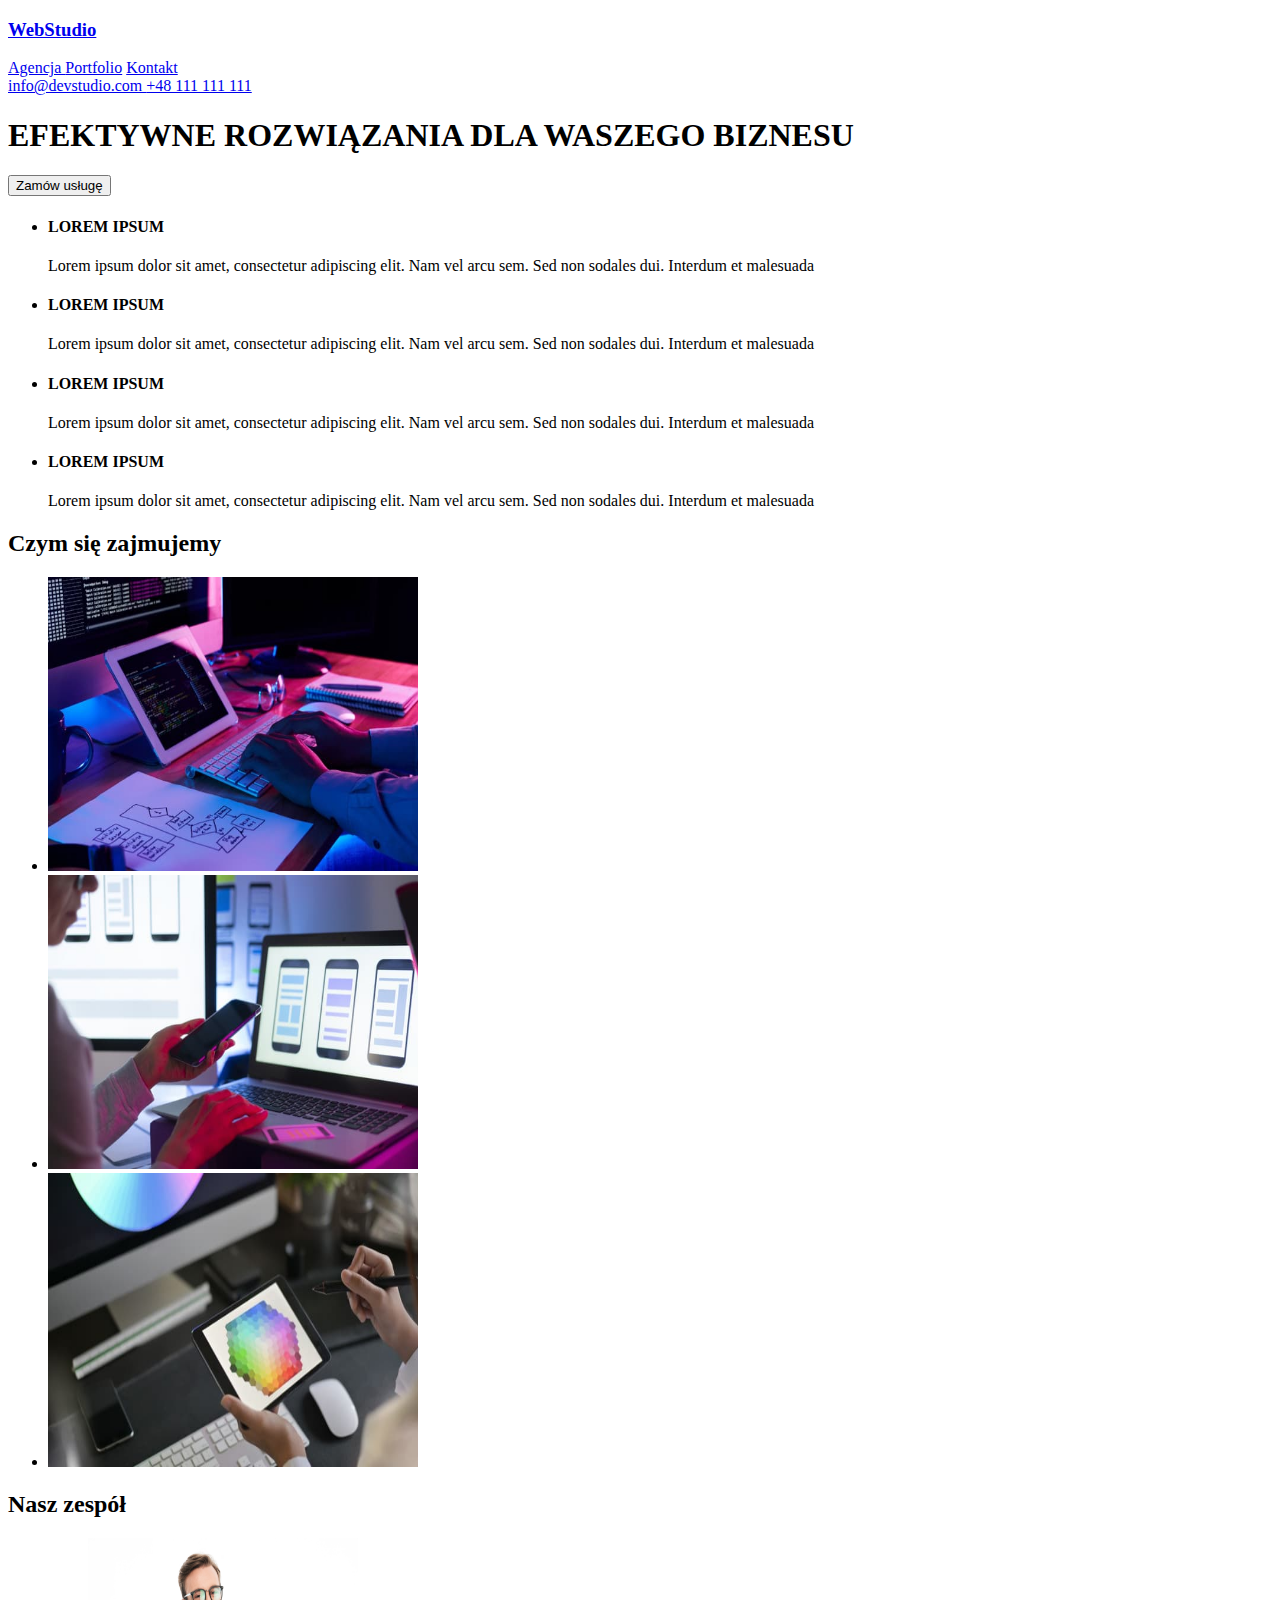
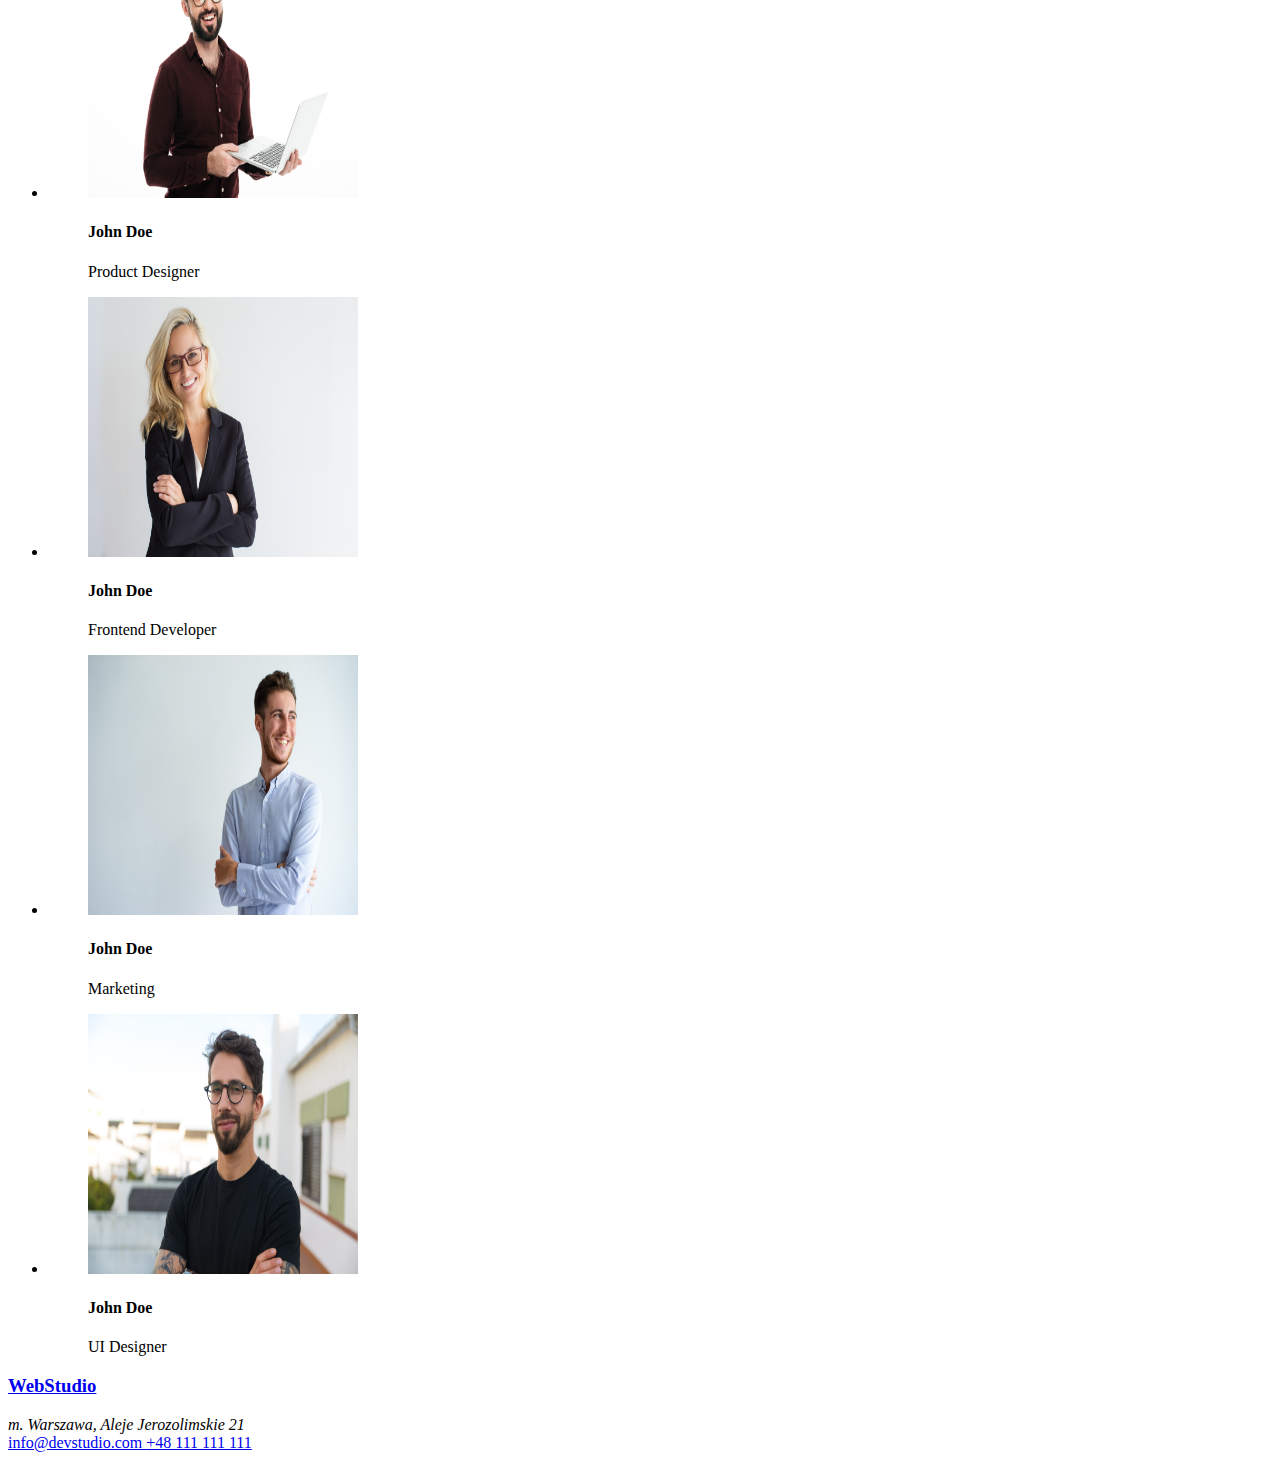
==== index.html @ 0337ac21 "CSS" ====
<!DOCTYPE html>
<html lang="en">
  <head>
    <meta charset="UTF-8" />
    <meta http-equiv="X-UA-Compatible" content="IE=edge" />
    <meta name="viewport" content="width=device-width, initial-scale=1.0" />
    <link href="css/style.css" rel="stylesheet" />
    <title>Document</title>
    <link rel="preconnect" href="https://fonts.googleapis.com" />
    <link rel="preconnect" href="https://fonts.gstatic.com" crossorigin />
    <link
      href="https://fonts.googleapis.com/css2?family=Raleway:wght@700&family=Roboto:wght@400;500;700;900&display=swap"
      rel="stylesheet"
    />
  </head>
  <body>
    <header>
      <div>
        <nav>
          <h3><a href="WebStudio">WebStudio</a></h3>
          <a href="Agencja">Agencja </a>
          <a href="Portfolio">Portfolio</a>
          <a href="Kontakt">Kontakt</a>
        </nav>
      </div>
      <div>
        <a href="mailto:info@devstudio.com">info@devstudio.com </a>
        <a href="tel:+48111111111">+48 111 111 111</a>
      </div>
      <div>
        <h1>EFEKTYWNE ROZWIĄZANIA DLA WASZEGO BIZNESU</h1>
        <button>Zamów usługę</button>
      </div>
    </header>
    <main>
      <div>
        <ul>
          <li>
            <h4>LOREM IPSUM</h4>
            <p>
              Lorem ipsum dolor sit amet, consectetur adipiscing elit. Nam vel
              arcu sem. Sed non sodales dui. Interdum et malesuada
            </p>
          </li>
          <li>
            <h4>LOREM IPSUM</h4>
            <p>
              Lorem ipsum dolor sit amet, consectetur adipiscing elit. Nam vel
              arcu sem. Sed non sodales dui. Interdum et malesuada
            </p>
          </li>
          <li>
            <h4>LOREM IPSUM</h4>
            <p>
              Lorem ipsum dolor sit amet, consectetur adipiscing elit. Nam vel
              arcu sem. Sed non sodales dui. Interdum et malesuada
            </p>
          </li>
          <li>
            <h4>LOREM IPSUM</h4>
            <p>
              Lorem ipsum dolor sit amet, consectetur adipiscing elit. Nam vel
              arcu sem. Sed non sodales dui. Interdum et malesuada
            </p>
          </li>
        </ul>
      </div>

      <div>
        <h2>Czym się zajmujemy</h2>
        <ul>
          <li>
            <img
              src="images/p1.jpg"
              width="370"
              height="294"
              alt="pisze na klawiaturze"
            />
          </li>
          <li>
            <img
              src="images/p2.jpg"
              width="370"
              height="294"
              alt="wybiera układ strony na telefonie"
            />
          </li>
          <li>
            <img
              src="images/p3.jpg"
              width="370"
              height="294"
              alt="wybór koloru na tablecie"
            />
          </li>
        </ul>
      </div>
      <div>
        <h2>Nasz zespół</h2>

        <ul>
          <li>
            <figure>
              <img
                src="images/p4.jpg"
                width="270"
                height="260"
                alt="zdjęcie John Doe Product Designer"
              />
              <figcaption>
                <h4>John Doe</h4>
                <p>Product Designer</p>
              </figcaption>
            </figure>
          </li>
          <li>
            <figure>
              <img
                src="images/p5.jpg"
                width="270"
                height="260"
                alt="zdjęcie kobiety Frontende Developer"
              />
              <figcaption>
                <h4>John Doe</h4>
                <p>Frontend Developer</p>
              </figcaption>
            </figure>
          </li>
          <li>
            <figure>
              <img
                src="images/p6.jpg"
                width="270"
                height="260"
                alt="zdjęcie John Doe Marketing"
              />
              <figcaption>
                <h4>John Doe</h4>
                <p>Marketing</p>
              </figcaption>
            </figure>
          </li>
          <li>
            <figure>
              <img
                src="images/p7.jpg"
                width="270"
                height="260"
                alt="zdjęcie John Doe UI Designer"
              />
              <figcaption>
                <h4>John Doe</h4>
                <p>UI Designer</p>
              </figcaption>
            </figure>
          </li>
        </ul>
      </div>
    </main>
    <footer>
      <h3><a href="WebStudio">WebStudio</a></h3>
      <address>m. Warszawa, Aleje Jerozolimskie 21</address>
      <a href="mailto:info@devstudio.com">info@devstudio.com </a>
      <a href="tel:+48111111111">+48 111 111 111</a>
    </footer>
  </body>
</html>
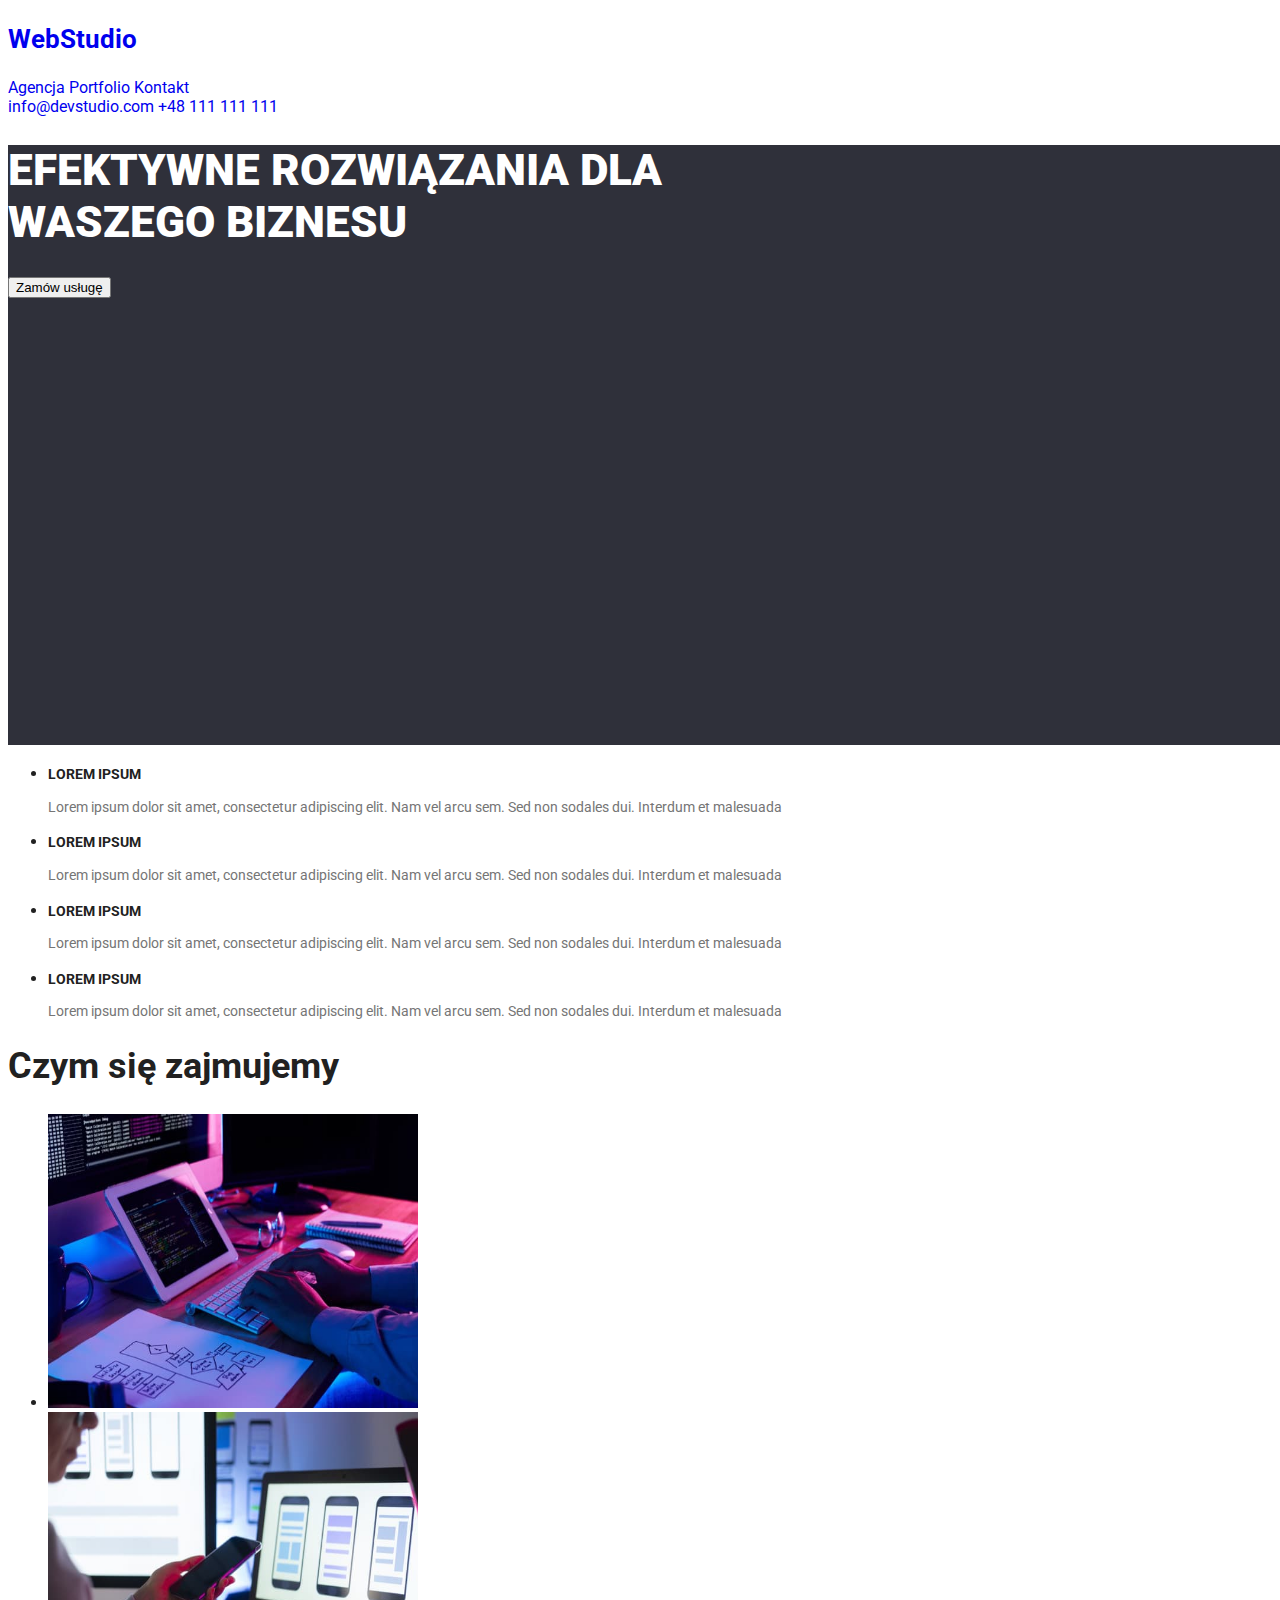
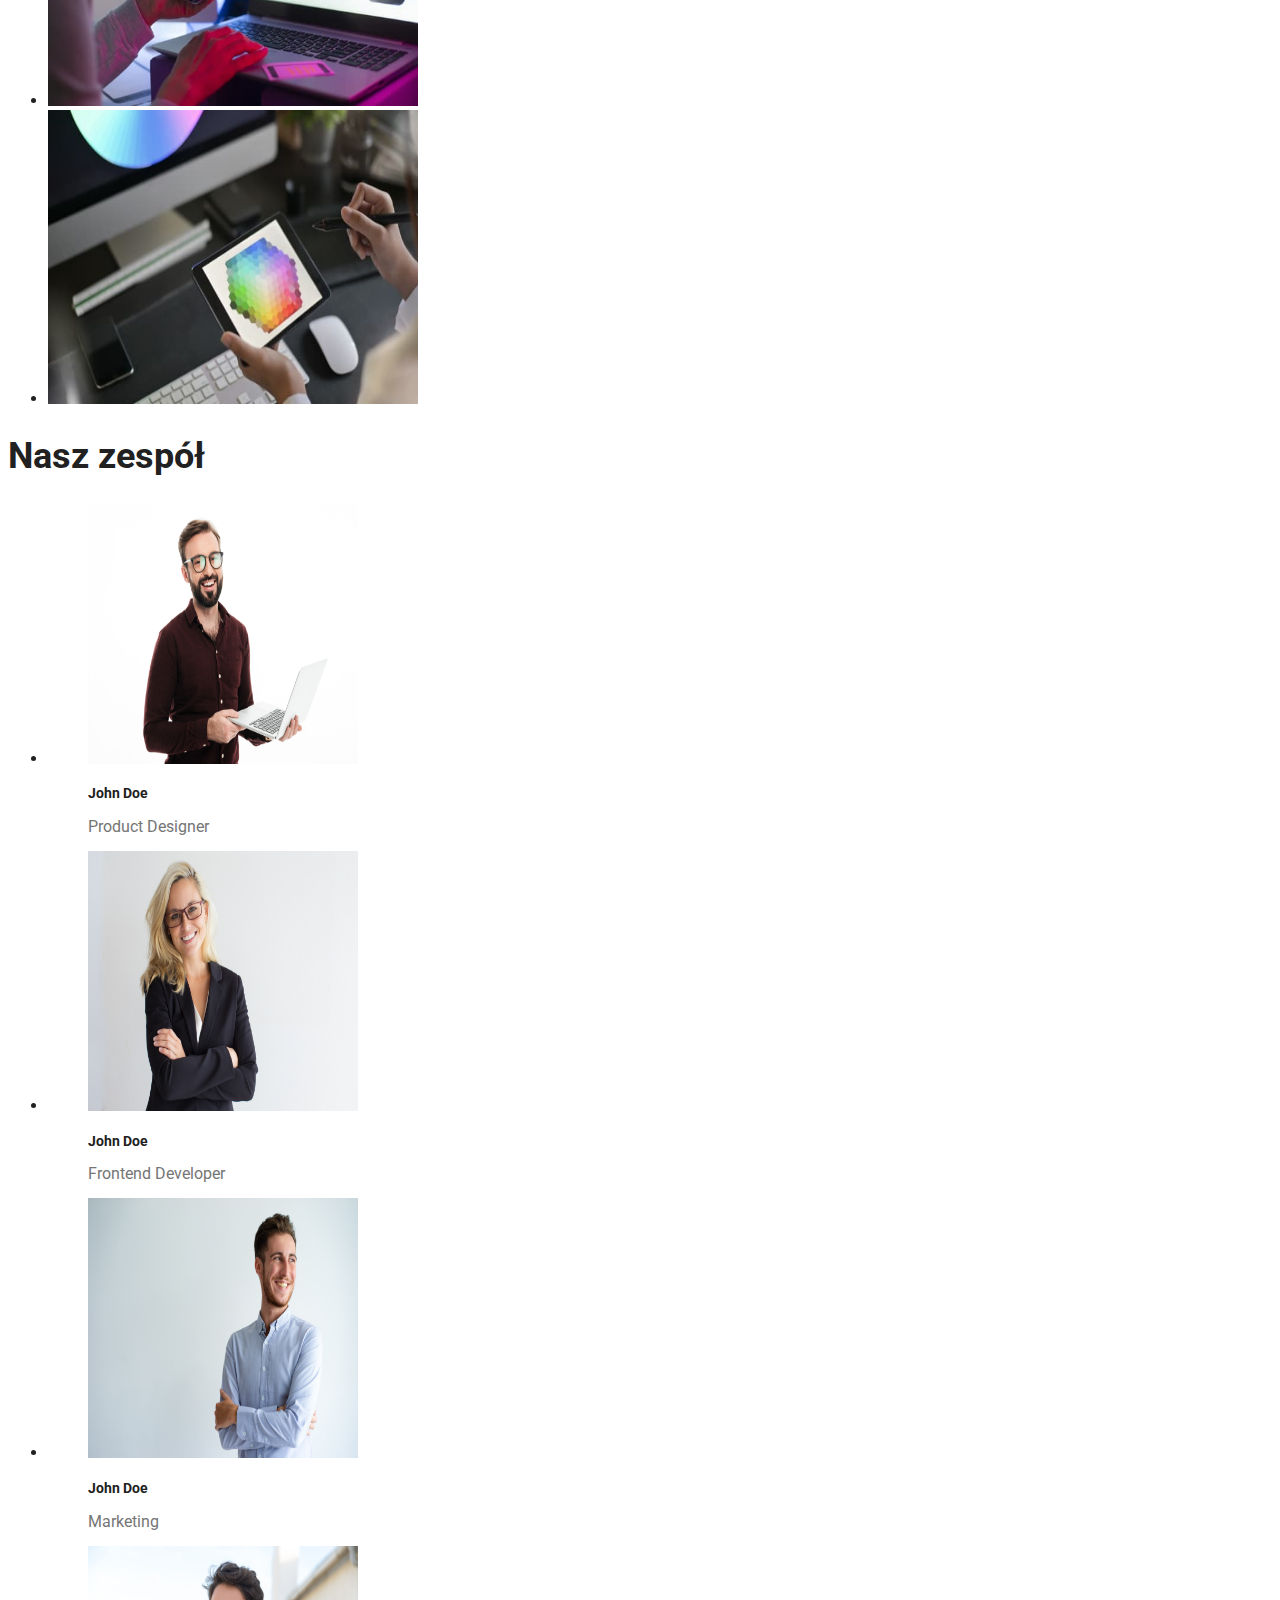
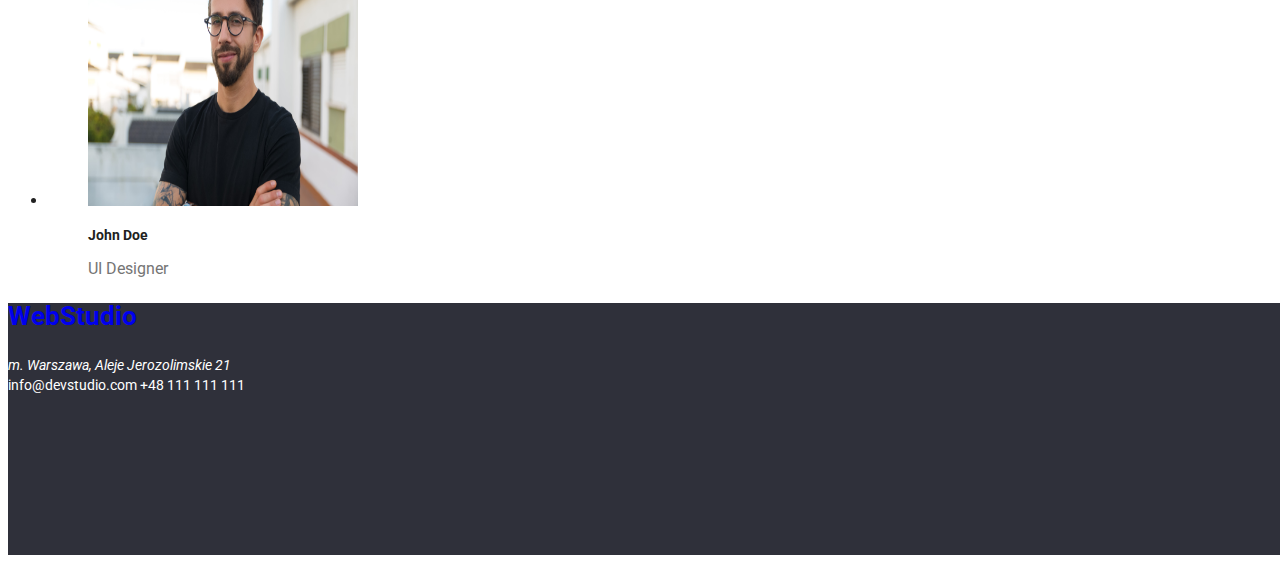
==== commit c5495c13: "zmiany" ====
--- a/index.html
+++ b/index.html
@@ -4,7 +4,6 @@
     <meta charset="UTF-8" />
     <meta http-equiv="X-UA-Compatible" content="IE=edge" />
     <meta name="viewport" content="width=device-width, initial-scale=1.0" />
-    <link href="css/style.css" rel="stylesheet" />
     <title>Document</title>
     <link rel="preconnect" href="https://fonts.googleapis.com" />
     <link rel="preconnect" href="https://fonts.gstatic.com" crossorigin />
@@ -12,12 +11,13 @@
       href="https://fonts.googleapis.com/css2?family=Raleway:wght@700&family=Roboto:wght@400;500;700;900&display=swap"
       rel="stylesheet"
     />
+    <link href="css/styles.css" rel="stylesheet" />
   </head>
   <body>
     <header>
       <div>
         <nav>
-          <h3><a href="WebStudio">WebStudio</a></h3>
+          <h3 class="logo"><a href="WebStudio">WebStudio</a></h3>
           <a href="Agencja">Agencja </a>
           <a href="Portfolio">Portfolio</a>
           <a href="Kontakt">Kontakt</a>
@@ -27,7 +27,7 @@
         <a href="mailto:info@devstudio.com">info@devstudio.com </a>
         <a href="tel:+48111111111">+48 111 111 111</a>
       </div>
-      <div>
+      <div class="paragraf">
         <h1>EFEKTYWNE ROZWIĄZANIA DLA WASZEGO BIZNESU</h1>
         <button>Zamów usługę</button>
       </div>
@@ -108,8 +108,8 @@
                 alt="zdjęcie John Doe Product Designer"
               />
               <figcaption>
-                <h4>John Doe</h4>
-                <p>Product Designer</p>
+                <h4 class="heding">John Doe</h4>
+                <p class="job">Product Designer</p>
               </figcaption>
             </figure>
           </li>
@@ -122,8 +122,8 @@
                 alt="zdjęcie kobiety Frontende Developer"
               />
               <figcaption>
-                <h4>John Doe</h4>
-                <p>Frontend Developer</p>
+                <h4 class="heding">John Doe</h4>
+                <p class="job">Frontend Developer</p>
               </figcaption>
             </figure>
           </li>
@@ -136,8 +136,8 @@
                 alt="zdjęcie John Doe Marketing"
               />
               <figcaption>
-                <h4>John Doe</h4>
-                <p>Marketing</p>
+                <h4 class="heding">John Doe</h4>
+                <p class="job">Marketing</p>
               </figcaption>
             </figure>
           </li>
@@ -150,8 +150,8 @@
                 alt="zdjęcie John Doe UI Designer"
               />
               <figcaption>
-                <h4>John Doe</h4>
-                <p>UI Designer</p>
+                <h4 class="heding">John Doe</h4>
+                <p class="job">UI Designer</p>
               </figcaption>
             </figure>
           </li>
@@ -159,10 +159,12 @@
       </div>
     </main>
     <footer>
-      <h3><a href="WebStudio">WebStudio</a></h3>
+      <h3 class="logo"><a href="WebStudio">WebStudio</a></h3>
       <address>m. Warszawa, Aleje Jerozolimskie 21</address>
-      <a href="mailto:info@devstudio.com">info@devstudio.com </a>
-      <a href="tel:+48111111111">+48 111 111 111</a>
+      <a class="contact" href="mailto:info@devstudio.com"
+        >info@devstudio.com
+      </a>
+      <a class="contact" href="tel:+48111111111">+48 111 111 111</a>
     </footer>
   </body>
 </html>
--- a/css/styles.css
+++ b/css/styles.css
@@ -0,0 +1,101 @@
+body {
+  font-family: "Roboto", sans-serif;
+  color: #212121;
+}
+.pointer {
+  cursor: pointer;
+}
+a {
+  text-decoration: none;
+}
+h1 {
+  color: #ffffff;
+  font-size: 44px;
+  line-height: 116%;
+  font-weight: 900;
+  width: 696px;
+  top: 280px;
+  left: 452px;
+}
+.paragraf {
+  background-color: #2f303a;
+  width: 1600px;
+  height: 600px;
+}
+button {
+  background-color: 2196F3;
+  color: FFFFFF;
+}
+h2 {
+  font-size: 36px;
+  line-height: 100%;
+  font-weight: 700;
+}
+h3 {
+  font-size: 14px;
+  line-height: 100%;
+  font-weight: 500;
+}
+
+.logo {
+  font: raleway;
+  color: #000000;
+  font-size: 26px;
+  line-height: 100%;
+  font-weight: 700;
+}
+
+h4 {
+  font-size: 14px;
+  line-height: 100%;
+  font-weight: 700;
+}
+.heading {
+  font-size: 16px;
+  line-height: 100%;
+  font-weight: 500;
+}
+p {
+  color: #757575;
+  font-size: 14px;
+  line-height: 100%;
+  font-weight: 400;
+}
+.list li {
+  font-size: 16px;
+  line-height: 139%;
+  font-weight: 500;
+}
+address {
+  color: #ffffff;
+  font-size: 14px;
+  line-height: 146%;
+  font-weight: 400;
+}
+a:hover {
+  color: #2196f3;
+}
+.list .sing:hover {
+  color: #2196f3;
+}
+.job {
+  color: #757575;
+  font-size: 16px;
+  line-height: 100%;
+  font-weight: 400;
+}
+footer {
+  background-color: #2f303a;
+  width: 1600px;
+  height: 252px;
+}
+.contact {
+  color: #ffffff;
+  font-size: 14px;
+  line-height: 146%;
+  font-weight: 400;
+}
+.photo {
+  size: 18px;
+  weight: 700;
+}
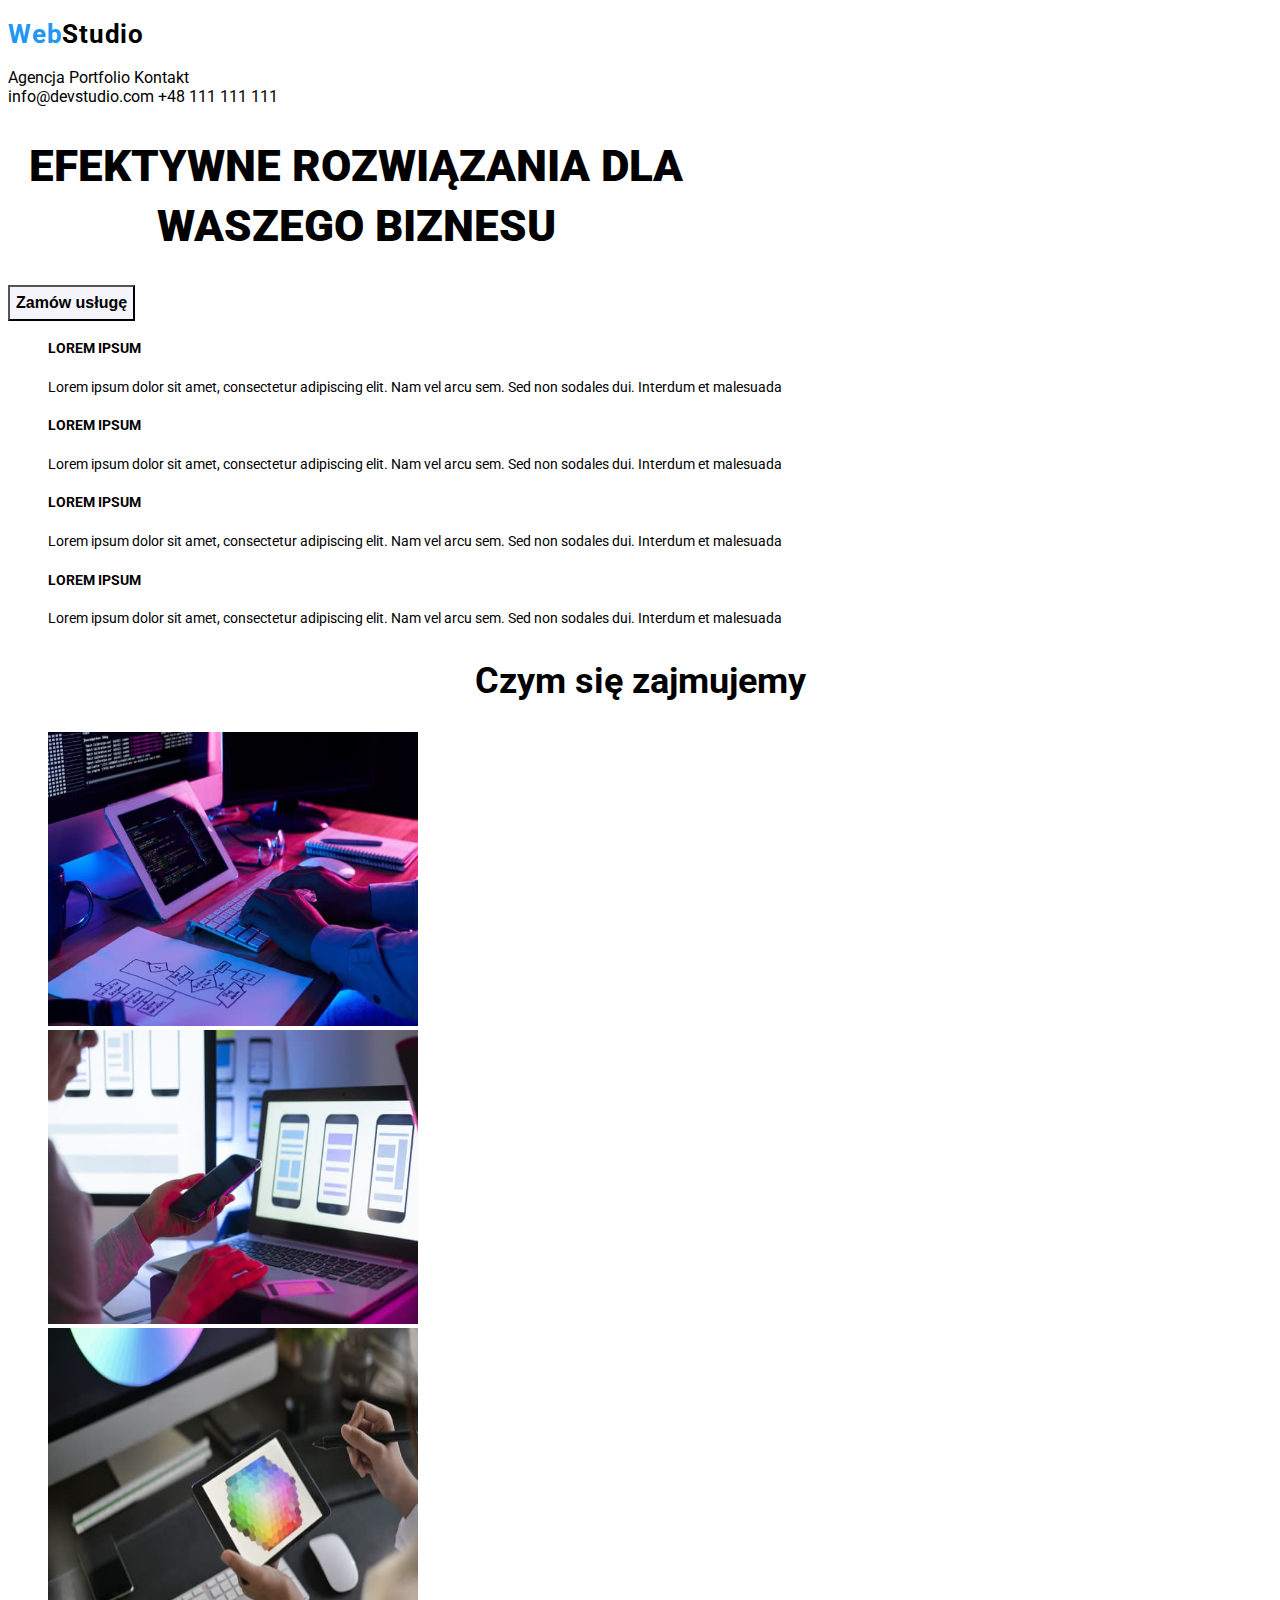
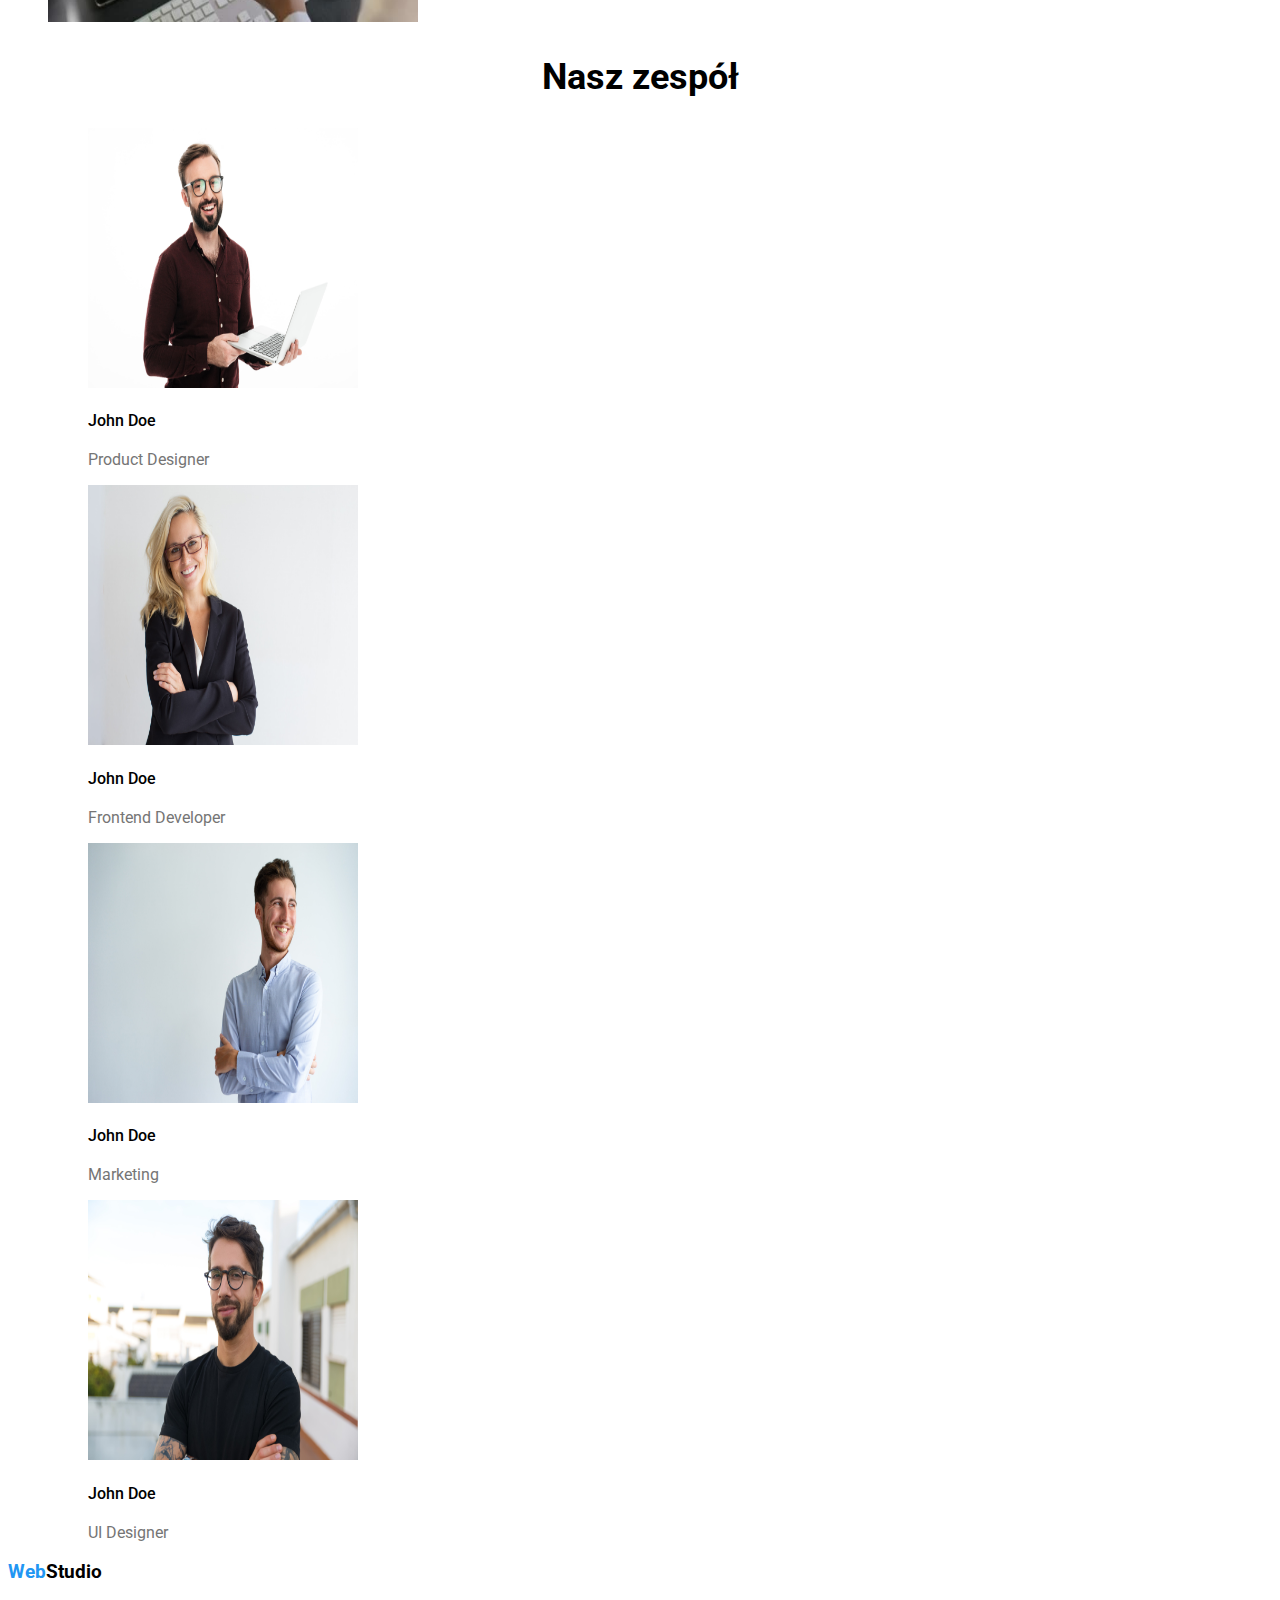
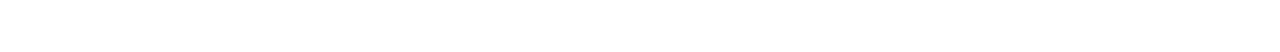
==== commit 82d65cbf: "Zmiany" ====
--- a/index.html
+++ b/index.html
@@ -17,7 +17,11 @@
     <header>
       <div>
         <nav>
-          <h3 class="logo"><a href="WebStudio">WebStudio</a></h3>
+          <h3>
+            <a class="logo" href="WebStudio"
+              ><span class="blue-text">Web</span>Studio</a
+            >
+          </h3>
           <a href="Agencja">Agencja </a>
           <a href="Portfolio">Portfolio</a>
           <a href="Kontakt">Kontakt</a>
@@ -27,8 +31,8 @@
         <a href="mailto:info@devstudio.com">info@devstudio.com </a>
         <a href="tel:+48111111111">+48 111 111 111</a>
       </div>
-      <div class="paragraf">
-        <h1>EFEKTYWNE ROZWIĄZANIA DLA WASZEGO BIZNESU</h1>
+      <div>
+        <h1 class="post-title">EFEKTYWNE ROZWIĄZANIA DLA WASZEGO BIZNESU</h1>
         <button>Zamów usługę</button>
       </div>
     </header>
@@ -37,28 +41,28 @@
         <ul>
           <li>
             <h4>LOREM IPSUM</h4>
-            <p>
+            <p class="text">
               Lorem ipsum dolor sit amet, consectetur adipiscing elit. Nam vel
               arcu sem. Sed non sodales dui. Interdum et malesuada
             </p>
           </li>
           <li>
             <h4>LOREM IPSUM</h4>
-            <p>
+            <p class="text">
               Lorem ipsum dolor sit amet, consectetur adipiscing elit. Nam vel
               arcu sem. Sed non sodales dui. Interdum et malesuada
             </p>
           </li>
           <li>
             <h4>LOREM IPSUM</h4>
-            <p>
+            <p class="text">
               Lorem ipsum dolor sit amet, consectetur adipiscing elit. Nam vel
               arcu sem. Sed non sodales dui. Interdum et malesuada
             </p>
           </li>
           <li>
             <h4>LOREM IPSUM</h4>
-            <p>
+            <p class="text">
               Lorem ipsum dolor sit amet, consectetur adipiscing elit. Nam vel
               arcu sem. Sed non sodales dui. Interdum et malesuada
             </p>
@@ -98,7 +102,7 @@
       <div>
         <h2>Nasz zespół</h2>
 
-        <ul>
+        <ul class="person">
           <li>
             <figure>
               <img
@@ -108,7 +112,7 @@
                 alt="zdjęcie John Doe Product Designer"
               />
               <figcaption>
-                <h4 class="heding">John Doe</h4>
+                <h4>John Doe</h4>
                 <p class="job">Product Designer</p>
               </figcaption>
             </figure>
@@ -122,7 +126,7 @@
                 alt="zdjęcie kobiety Frontende Developer"
               />
               <figcaption>
-                <h4 class="heding">John Doe</h4>
+                <h4>John Doe</h4>
                 <p class="job">Frontend Developer</p>
               </figcaption>
             </figure>
@@ -136,7 +140,7 @@
                 alt="zdjęcie John Doe Marketing"
               />
               <figcaption>
-                <h4 class="heding">John Doe</h4>
+                <h4>John Doe</h4>
                 <p class="job">Marketing</p>
               </figcaption>
             </figure>
@@ -150,7 +154,7 @@
                 alt="zdjęcie John Doe UI Designer"
               />
               <figcaption>
-                <h4 class="heding">John Doe</h4>
+                <h4>John Doe</h4>
                 <p class="job">UI Designer</p>
               </figcaption>
             </figure>
@@ -158,13 +162,15 @@
         </ul>
       </div>
     </main>
-    <footer>
-      <h3 class="logo"><a href="WebStudio">WebStudio</a></h3>
+    <footer class="footer-background">
+      <h3>
+        <a href="WebStudio"><span class="blue-text">Web</span>Studio</a>
+      </h3>
       <address>m. Warszawa, Aleje Jerozolimskie 21</address>
-      <a class="contact" href="mailto:info@devstudio.com"
+      <a class="footer-contact" href="mailto:info@devstudio.com"
         >info@devstudio.com
       </a>
-      <a class="contact" href="tel:+48111111111">+48 111 111 111</a>
+      <a class="footer-contact" href="tel:+48111111111">+48 111 111 111</a>
     </footer>
   </body>
 </html>
--- a/css/styles.css
+++ b/css/styles.css
@@ -1,3 +1,7 @@
+* {
+  color: black;
+}
+
 body {
   font-family: "Roboto", sans-serif;
   color: #212121;
@@ -7,95 +11,99 @@
 }
 a {
   text-decoration: none;
+  width: 58px;
+  height: 16px;
+  top: 32px;
+  left: 55px;
 }
+a:hover {
+  color: #2196f3;
+}
+button:hover {
+  color: #2196f3;
+}
+ul {
+  list-style-type: none;
+}
+
 h1 {
-  color: #ffffff;
+  color: black;
   font-size: 44px;
-  line-height: 116%;
+  line-height: 60px;
   font-weight: 900;
   width: 696px;
   top: 280px;
   left: 452px;
+  background-color: 2F303A;
 }
-.paragraf {
-  background-color: #2f303a;
-  width: 1600px;
-  height: 600px;
+.post-title {
+  text-align: center;
+}
+.logo {
+  font: raleway;
+  font-style: normal;
+  font-weight: 700;
+  font-size: 26px;
+  line-height: 31px;
+  letter-spacing: 0.03em;
+}
+.blue-text {
+  color: #2196f3;
 }
 button {
-  background-color: 2196F3;
-  color: FFFFFF;
-}
-h2 {
-  font-size: 36px;
-  line-height: 100%;
   font-weight: 700;
-}
-h3 {
-  font-size: 14px;
-  line-height: 100%;
-  font-weight: 500;
-}
-
-.logo {
-  font: raleway;
-  color: #000000;
-  font-size: 26px;
-  line-height: 100%;
-  font-weight: 700;
+  font-size: 16px;
+  line-height: 30px;
+  background-color: #f5f4fa;
 }
 
 h4 {
   font-size: 14px;
-  line-height: 100%;
+  line-height: 16px;
   font-weight: 700;
 }
-.heading {
+.text {
+  font-size: 14px;
+  line-height: 24px;
+  font-weight: 400;
+}
+h2 {
+  font-size: 36px;
+  line-height: 42px;
+  font-weight: 700;
+  text-align: center;
+}
+address {
+  font-size: 14px;
+  line-height: 24px;
+  font-weight: 400;
+  color: #ffffff;
+}
+.footer-background {
+  background: 2F303A;
+}
+.person h4 {
   font-size: 16px;
-  line-height: 100%;
+  line-height: 18, 75px;
   font-weight: 500;
 }
-p {
+.job {
+  font-size: 16px;
+  line-height: 18, 75px;
+  font-weight: 400;
   color: #757575;
-  font-size: 14px;
-  line-height: 100%;
+}
+.projects h4 {
+  font-size: 18px;
+  font-weight: 700;
+}
+.example {
+  font-size: 16px;
   font-weight: 400;
+  color: #757575;
 }
-.list li {
+.footer-contact {
   font-size: 16px;
-  line-height: 139%;
-  font-weight: 500;
+  font-weight: 400;
+  color: rgba(255, 255, 255, 0.6);
 }
-address {
-  color: #ffffff;
-  font-size: 14px;
-  line-height: 146%;
-  font-weight: 400;
-}
-a:hover {
-  color: #2196f3;
-}
-.list .sing:hover {
-  color: #2196f3;
-}
-.job {
-  color: #757575;
-  font-size: 16px;
-  line-height: 100%;
-  font-weight: 400;
-}
-footer {
-  background-color: #2f303a;
-  width: 1600px;
-  height: 252px;
-}
-.contact {
-  color: #ffffff;
-  font-size: 14px;
-  line-height: 146%;
-  font-weight: 400;
-}
-.photo {
-  size: 18px;
-  weight: 700;
-}
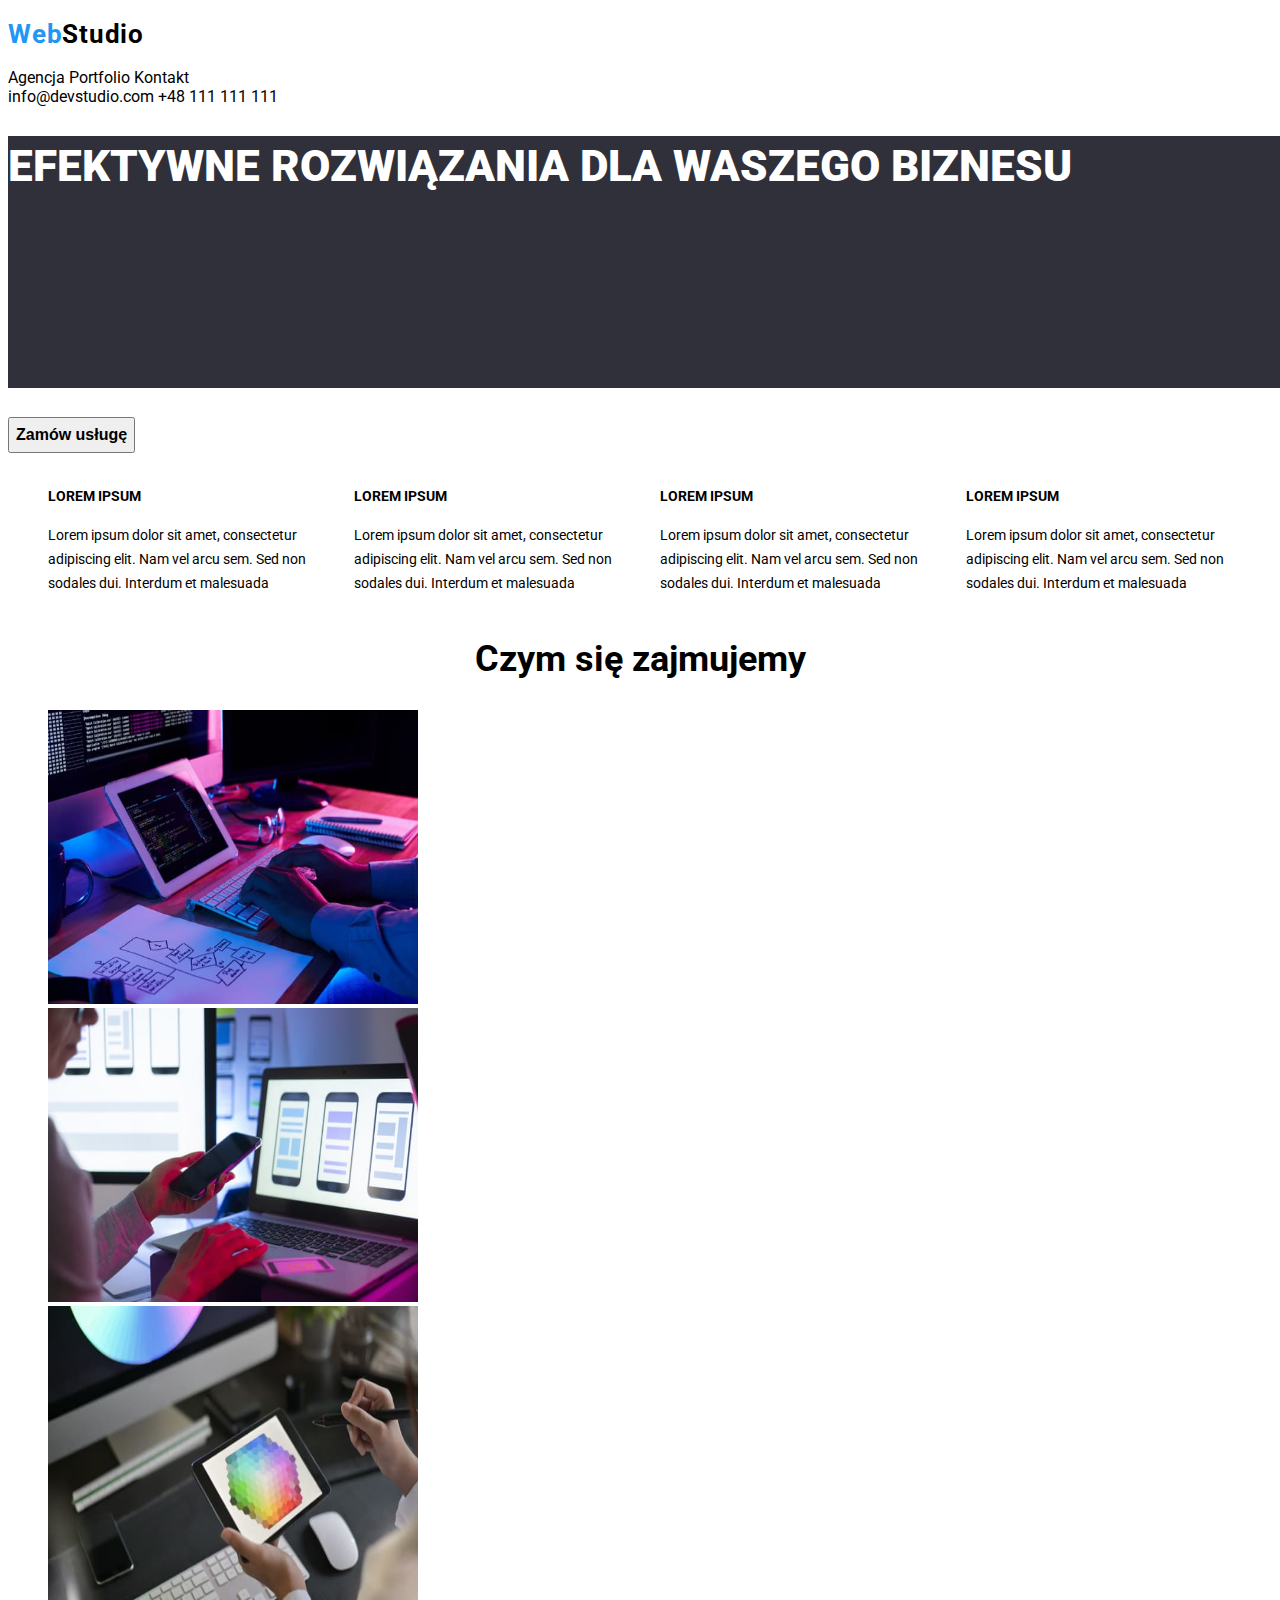
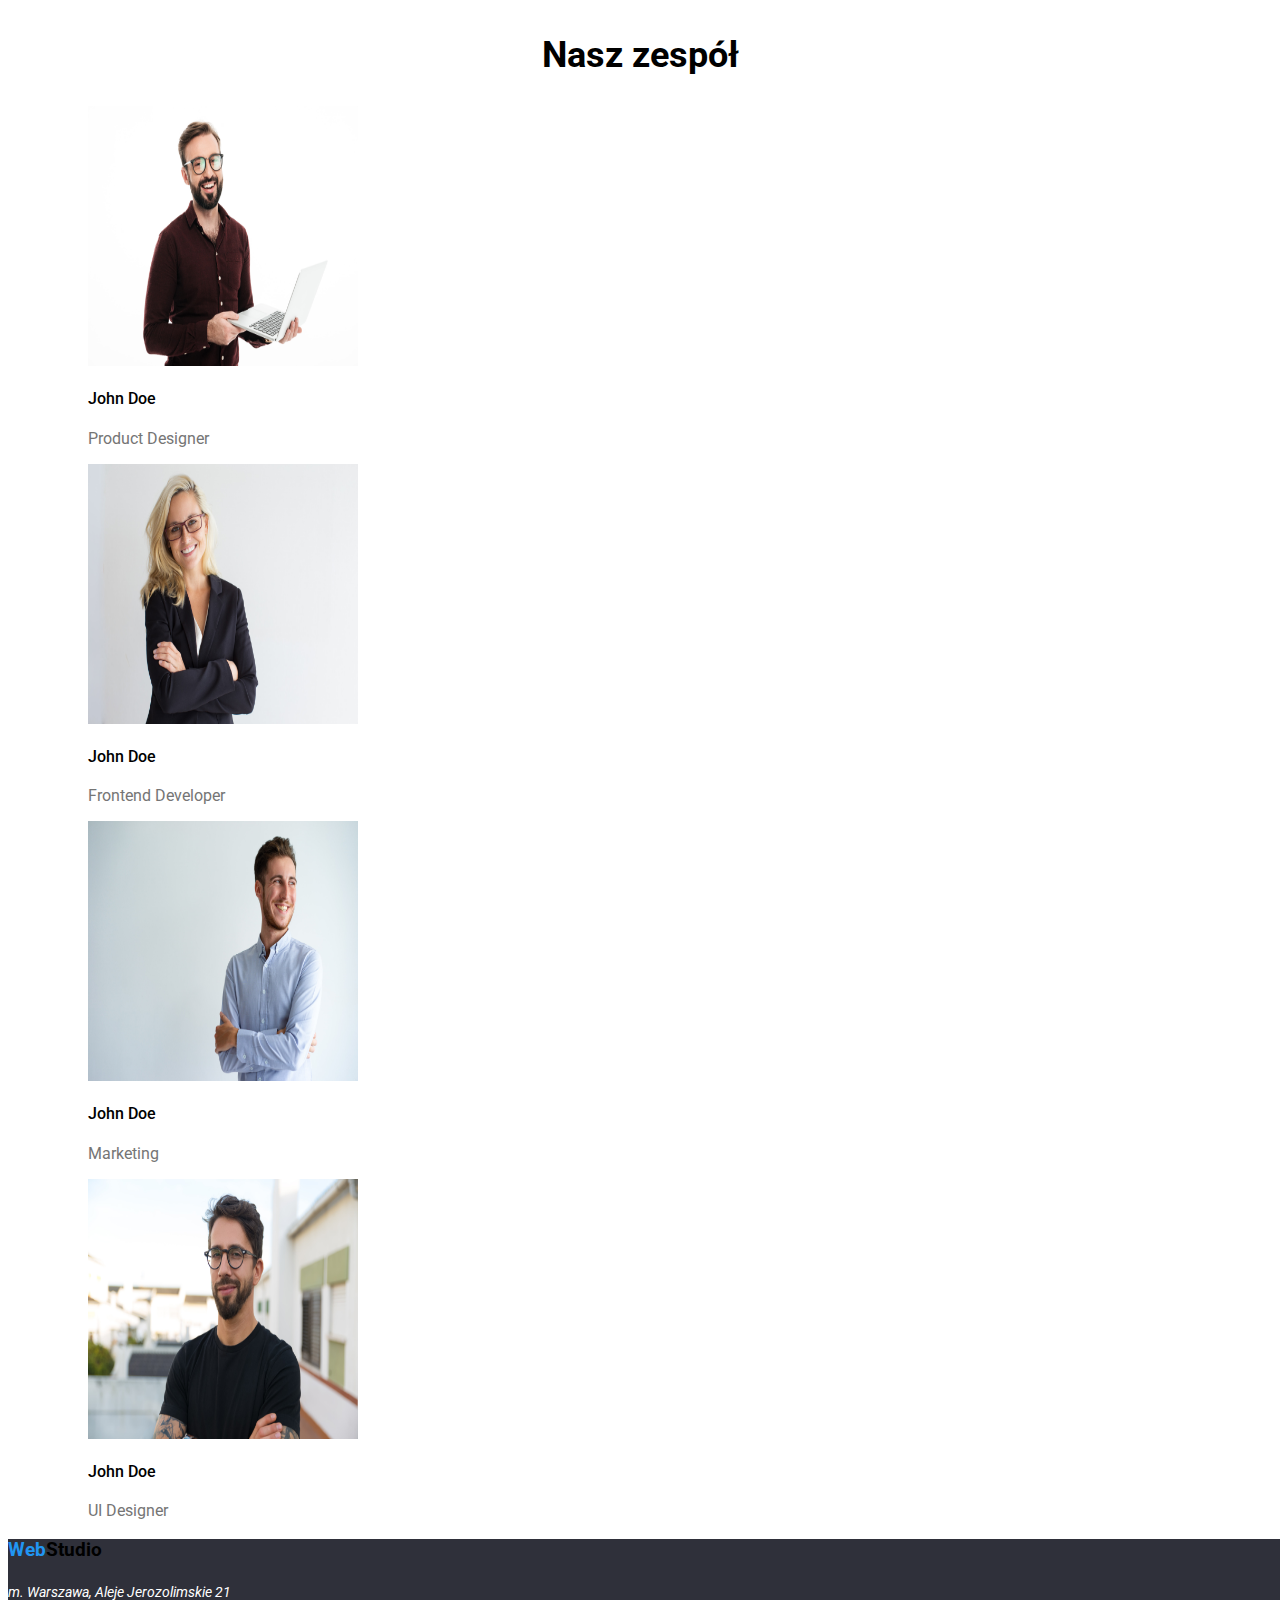
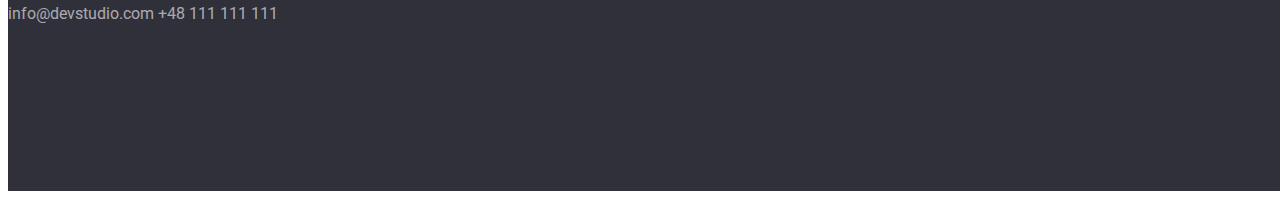
==== commit 256ee297: "Nowe" ====
--- a/index.html
+++ b/index.html
@@ -32,13 +32,15 @@
         <a href="tel:+48111111111">+48 111 111 111</a>
       </div>
       <div>
-        <h1 class="post-title">EFEKTYWNE ROZWIĄZANIA DLA WASZEGO BIZNESU</h1>
-        <button>Zamów usługę</button>
+        <h1 class="main-descripton" class="post-title">
+          EFEKTYWNE ROZWIĄZANIA DLA WASZEGO BIZNESU
+        </h1>
+        <button class="button-first">Zamów usługę</button>
       </div>
     </header>
     <main>
       <div>
-        <ul>
+        <ul class="wrapper">
           <li>
             <h4>LOREM IPSUM</h4>
             <p class="text">
@@ -162,7 +164,7 @@
         </ul>
       </div>
     </main>
-    <footer class="footer-background">
+    <footer class="main-descripton">
       <h3>
         <a href="WebStudio"><span class="blue-text">Web</span>Studio</a>
       </h3>
--- a/css/styles.css
+++ b/css/styles.css
@@ -22,12 +22,13 @@
 button:hover {
   color: #2196f3;
 }
+
 ul {
   list-style-type: none;
 }
 
 h1 {
-  color: black;
+  color: #ffffff;
   font-size: 44px;
   line-height: 60px;
   font-weight: 900;
@@ -39,6 +40,7 @@
 .post-title {
   text-align: center;
 }
+
 .logo {
   font: raleway;
   font-style: normal;
@@ -50,11 +52,11 @@
 .blue-text {
   color: #2196f3;
 }
-button {
+.button-first {
   font-weight: 700;
   font-size: 16px;
   line-height: 30px;
-  background-color: #f5f4fa;
+  background-color: 2196F3;
 }
 
 h4 {
@@ -79,9 +81,7 @@
   font-weight: 400;
   color: #ffffff;
 }
-.footer-background {
-  background: 2F303A;
-}
+
 .person h4 {
   font-size: 16px;
   line-height: 18, 75px;
@@ -107,3 +107,13 @@
   font-weight: 400;
   color: rgba(255, 255, 255, 0.6);
 }
+.wrapper {
+  display: flex;
+  justify-content: center;
+  background: #ffffff;
+}
+.main-descripton {
+  background-color: #2f303a;
+  width: 1600px;
+  height: 252px;
+}
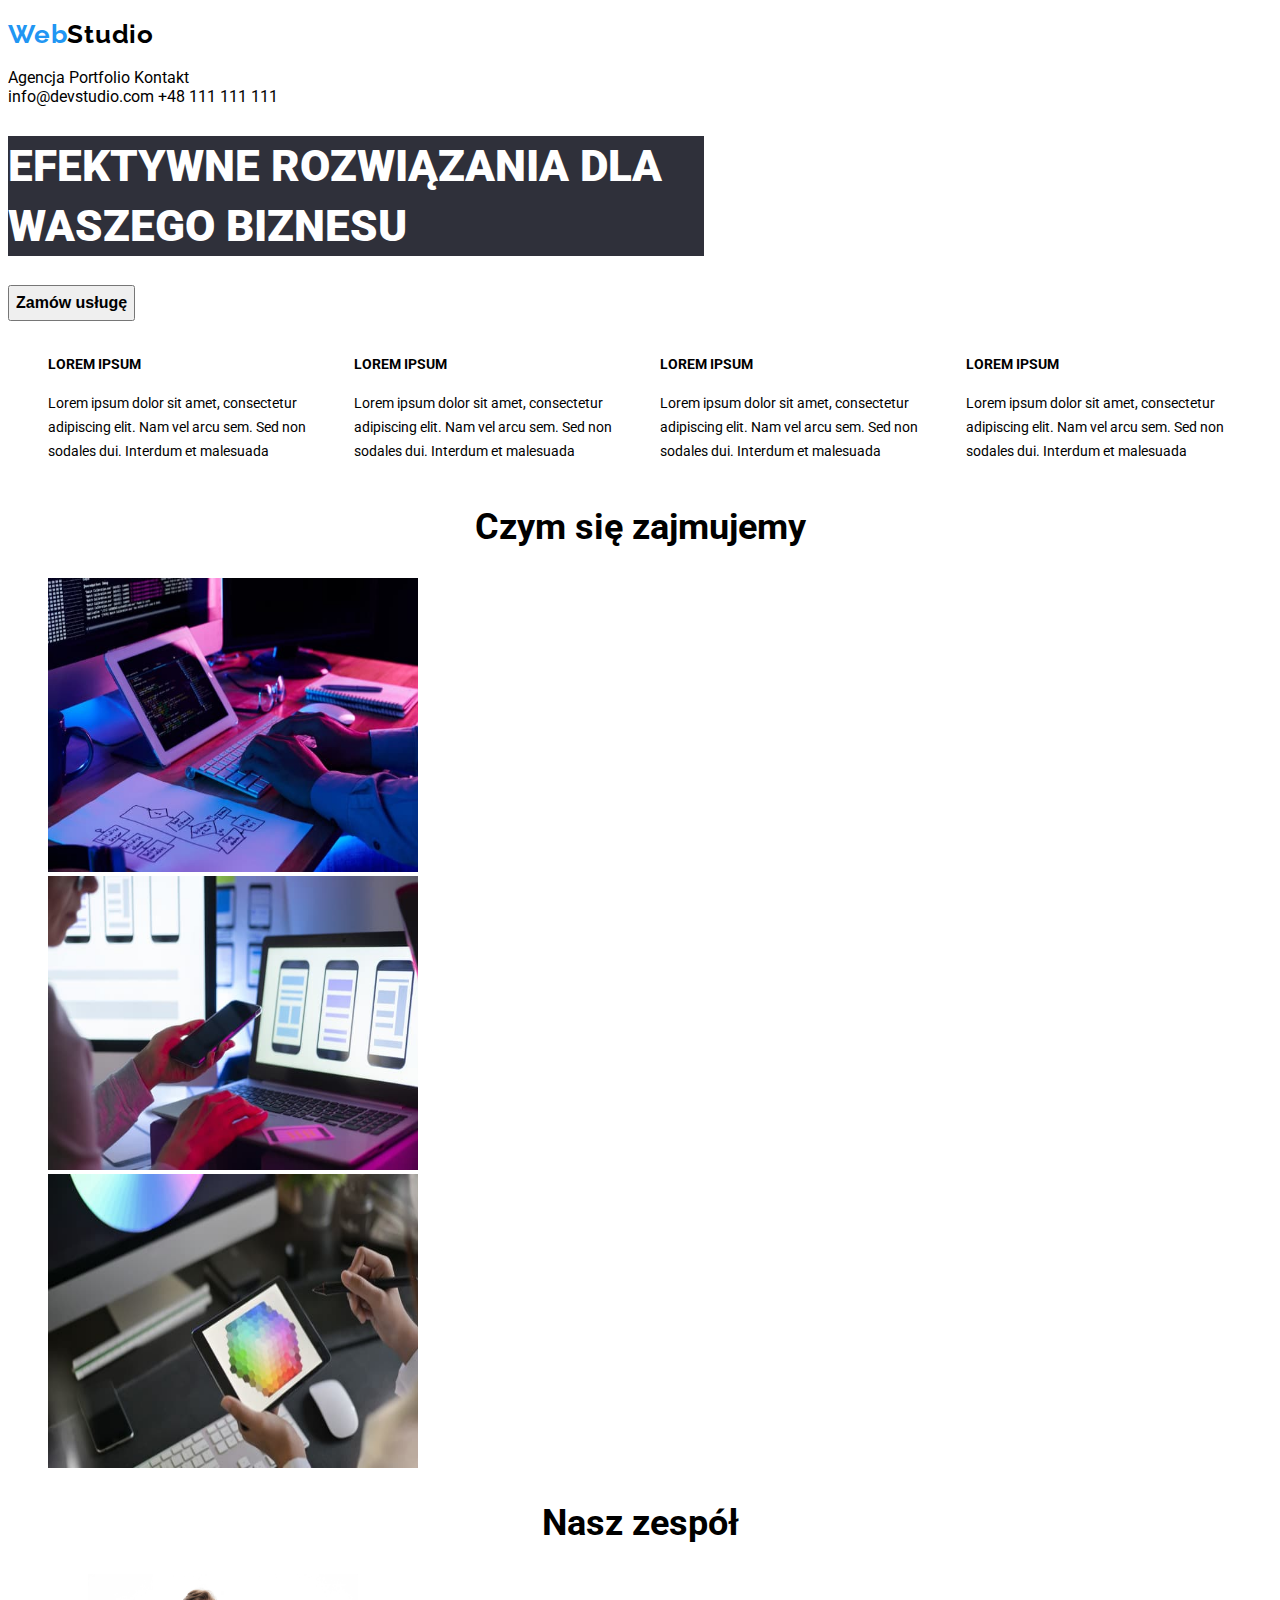
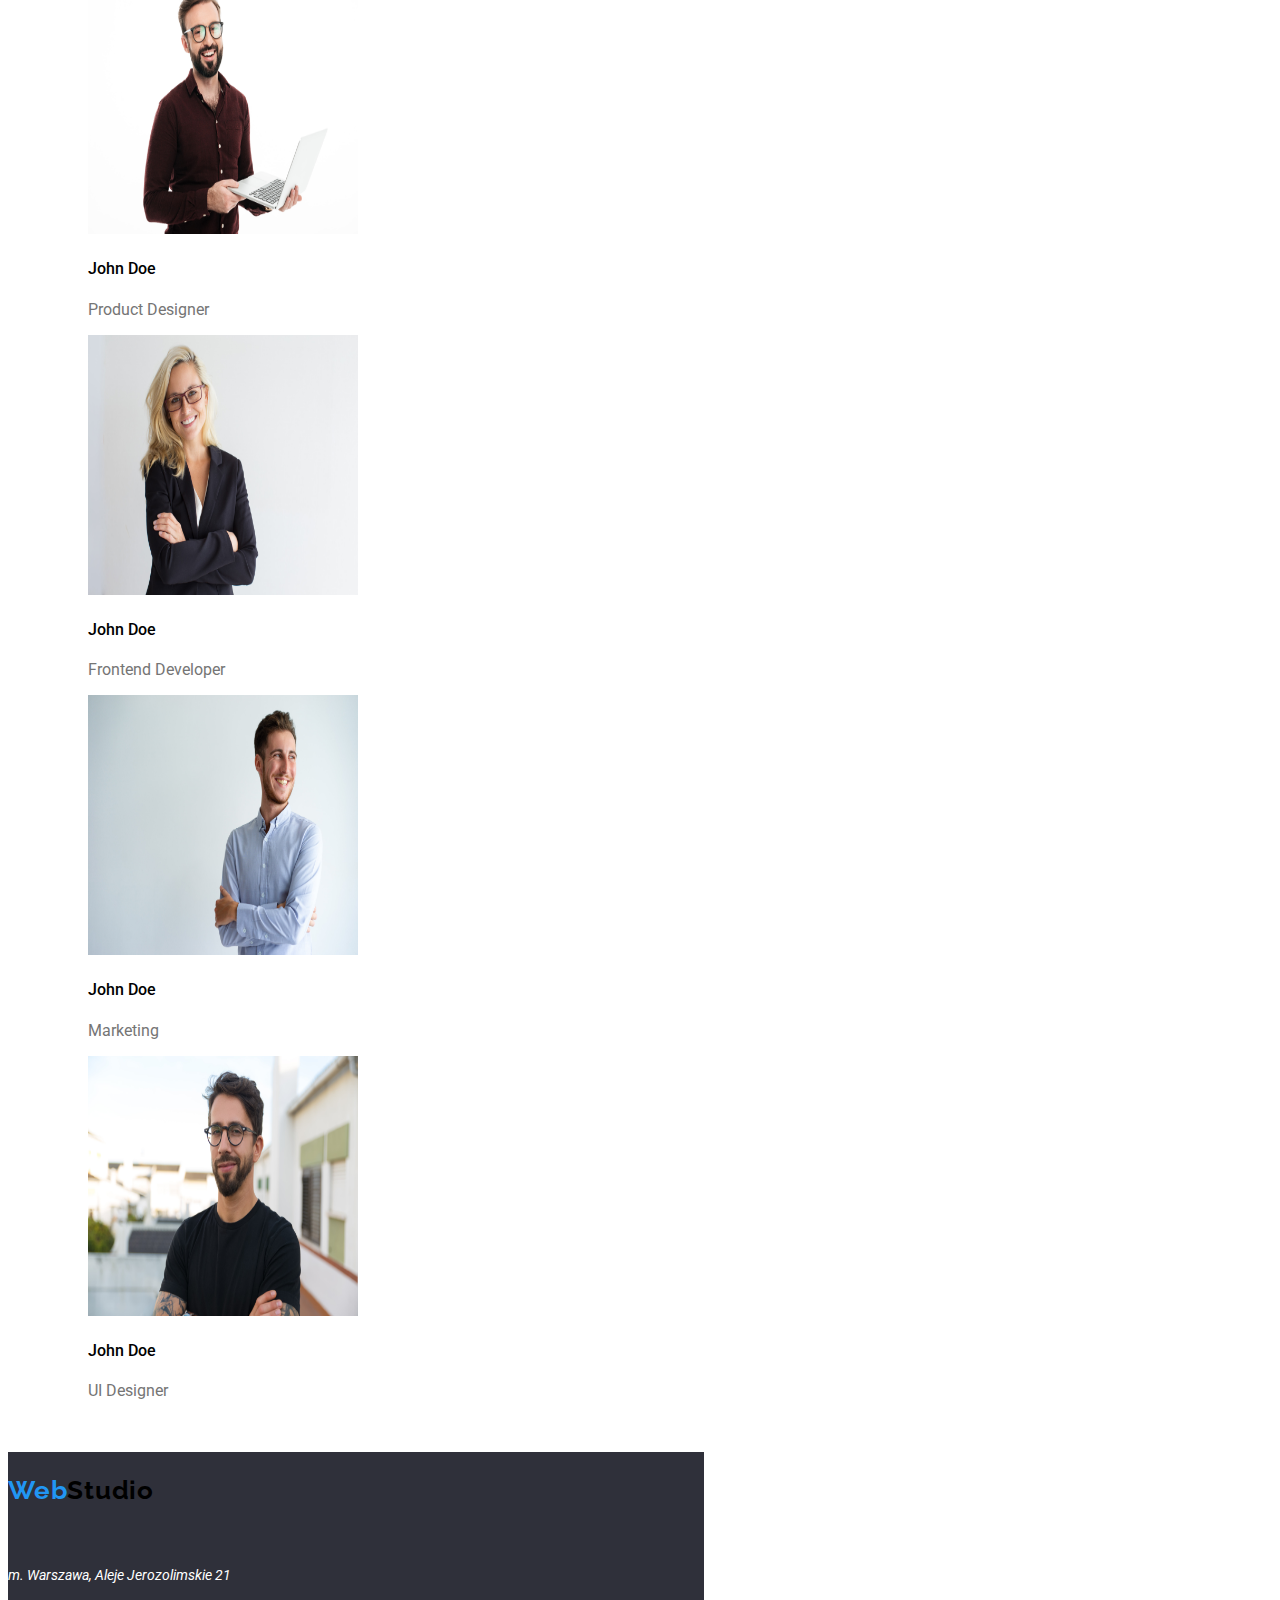
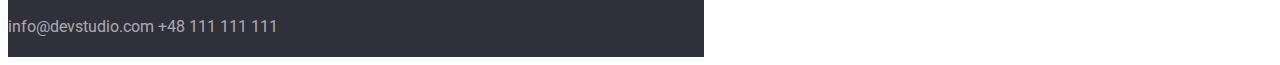
==== commit fd15308f: "Ostatnie zmiany." ====
--- a/index.html
+++ b/index.html
@@ -16,7 +16,7 @@
   <body>
     <header>
       <div>
-        <nav>
+        <nav class="nav-button">
           <h3>
             <a class="logo" href="WebStudio"
               ><span class="blue-text">Web</span>Studio</a
@@ -28,11 +28,11 @@
         </nav>
       </div>
       <div>
-        <a href="mailto:info@devstudio.com">info@devstudio.com </a>
-        <a href="tel:+48111111111">+48 111 111 111</a>
+        <a class="link" href="mailto:info@devstudio.com">info@devstudio.com </a>
+        <a class="link" href="tel:+48111111111">+48 111 111 111</a>
       </div>
       <div>
-        <h1 class="main-descripton" class="post-title">
+        <h1 class="main-descripton">
           EFEKTYWNE ROZWIĄZANIA DLA WASZEGO BIZNESU
         </h1>
         <button class="button-first">Zamów usługę</button>
@@ -42,28 +42,28 @@
       <div>
         <ul class="wrapper">
           <li>
-            <h4>LOREM IPSUM</h4>
+            <h4 class="h4">LOREM IPSUM</h4>
             <p class="text">
               Lorem ipsum dolor sit amet, consectetur adipiscing elit. Nam vel
               arcu sem. Sed non sodales dui. Interdum et malesuada
             </p>
           </li>
           <li>
-            <h4>LOREM IPSUM</h4>
+            <h4 class="h4">LOREM IPSUM</h4>
             <p class="text">
               Lorem ipsum dolor sit amet, consectetur adipiscing elit. Nam vel
               arcu sem. Sed non sodales dui. Interdum et malesuada
             </p>
           </li>
           <li>
-            <h4>LOREM IPSUM</h4>
+            <h4 class="h4">LOREM IPSUM</h4>
             <p class="text">
               Lorem ipsum dolor sit amet, consectetur adipiscing elit. Nam vel
               arcu sem. Sed non sodales dui. Interdum et malesuada
             </p>
           </li>
           <li>
-            <h4>LOREM IPSUM</h4>
+            <h4 class="h4">LOREM IPSUM</h4>
             <p class="text">
               Lorem ipsum dolor sit amet, consectetur adipiscing elit. Nam vel
               arcu sem. Sed non sodales dui. Interdum et malesuada
@@ -73,8 +73,8 @@
       </div>
 
       <div>
-        <h2>Czym się zajmujemy</h2>
-        <ul>
+        <h2 class="h2">Czym się zajmujemy</h2>
+        <ul class="ul">
           <li>
             <img
               src="images/p1.jpg"
@@ -102,10 +102,10 @@
         </ul>
       </div>
       <div>
-        <h2>Nasz zespół</h2>
+        <h2 class="h2">Nasz zespół</h2>
 
         <ul class="person">
-          <li>
+          <li class="ul">
             <figure>
               <img
                 src="images/p4.jpg"
@@ -119,7 +119,7 @@
               </figcaption>
             </figure>
           </li>
-          <li>
+          <li class="ul">
             <figure>
               <img
                 src="images/p5.jpg"
@@ -133,7 +133,7 @@
               </figcaption>
             </figure>
           </li>
-          <li>
+          <li class="ul">
             <figure>
               <img
                 src="images/p6.jpg"
@@ -147,7 +147,7 @@
               </figcaption>
             </figure>
           </li>
-          <li>
+          <li class="ul">
             <figure>
               <img
                 src="images/p7.jpg"
@@ -166,9 +166,11 @@
     </main>
     <footer class="main-descripton">
       <h3>
-        <a href="WebStudio"><span class="blue-text">Web</span>Studio</a>
+        <a class="logo" href="WebStudio"
+          ><span class="blue-text">Web</span>Studio</a
+        >
       </h3>
-      <address>m. Warszawa, Aleje Jerozolimskie 21</address>
+      <address class="address">m. Warszawa, Aleje Jerozolimskie 21</address>
       <a class="footer-contact" href="mailto:info@devstudio.com"
         >info@devstudio.com
       </a>
--- a/css/styles.css
+++ b/css/styles.css
@@ -3,19 +3,20 @@
 }
 
 body {
-  font-family: "Roboto", sans-serif;
+  font-family: "Roboto", "Raleway", sans-serif;
   color: #212121;
 }
-.pointer {
-  cursor: pointer;
-}
-a {
+.link {
   text-decoration: none;
   width: 58px;
   height: 16px;
   top: 32px;
   left: 55px;
 }
+.nav-button a {
+  text-decoration: none;
+}
+
 a:hover {
   color: #2196f3;
 }
@@ -23,31 +24,21 @@
   color: #2196f3;
 }
 
-ul {
+.ul {
   list-style-type: none;
 }
 
-h1 {
-  color: #ffffff;
-  font-size: 44px;
-  line-height: 60px;
-  font-weight: 900;
-  width: 696px;
-  top: 280px;
-  left: 452px;
-  background-color: 2F303A;
-}
 .post-title {
   text-align: center;
 }
 
 .logo {
-  font: raleway;
-  font-style: normal;
+  font-family: Raleway;
   font-weight: 700;
   font-size: 26px;
   line-height: 31px;
   letter-spacing: 0.03em;
+  text-decoration: none;
 }
 .blue-text {
   color: #2196f3;
@@ -57,9 +48,13 @@
   font-size: 16px;
   line-height: 30px;
   background-color: 2196F3;
+  cursor: pointer;
+}
+.button-second {
+  cursor: pointer;
 }
 
-h4 {
+.h4 {
   font-size: 14px;
   line-height: 16px;
   font-weight: 700;
@@ -69,13 +64,13 @@
   line-height: 24px;
   font-weight: 400;
 }
-h2 {
+.h2 {
   font-size: 36px;
   line-height: 42px;
   font-weight: 700;
   text-align: center;
 }
-address {
+.address {
   font-size: 14px;
   line-height: 24px;
   font-weight: 400;
@@ -106,14 +101,22 @@
   font-size: 16px;
   font-weight: 400;
   color: rgba(255, 255, 255, 0.6);
+  text-decoration: none;
 }
 .wrapper {
   display: flex;
   justify-content: center;
   background: #ffffff;
+  list-style-type: none;
 }
 .main-descripton {
   background-color: #2f303a;
-  width: 1600px;
-  height: 252px;
+  color: #ffffff;
+  font-size: 44px;
+  line-height: 60px;
+  font-weight: 900;
+  width: 696px;
+  top: 280px;
+  left: 452px;
+  text-decoration: none;
 }
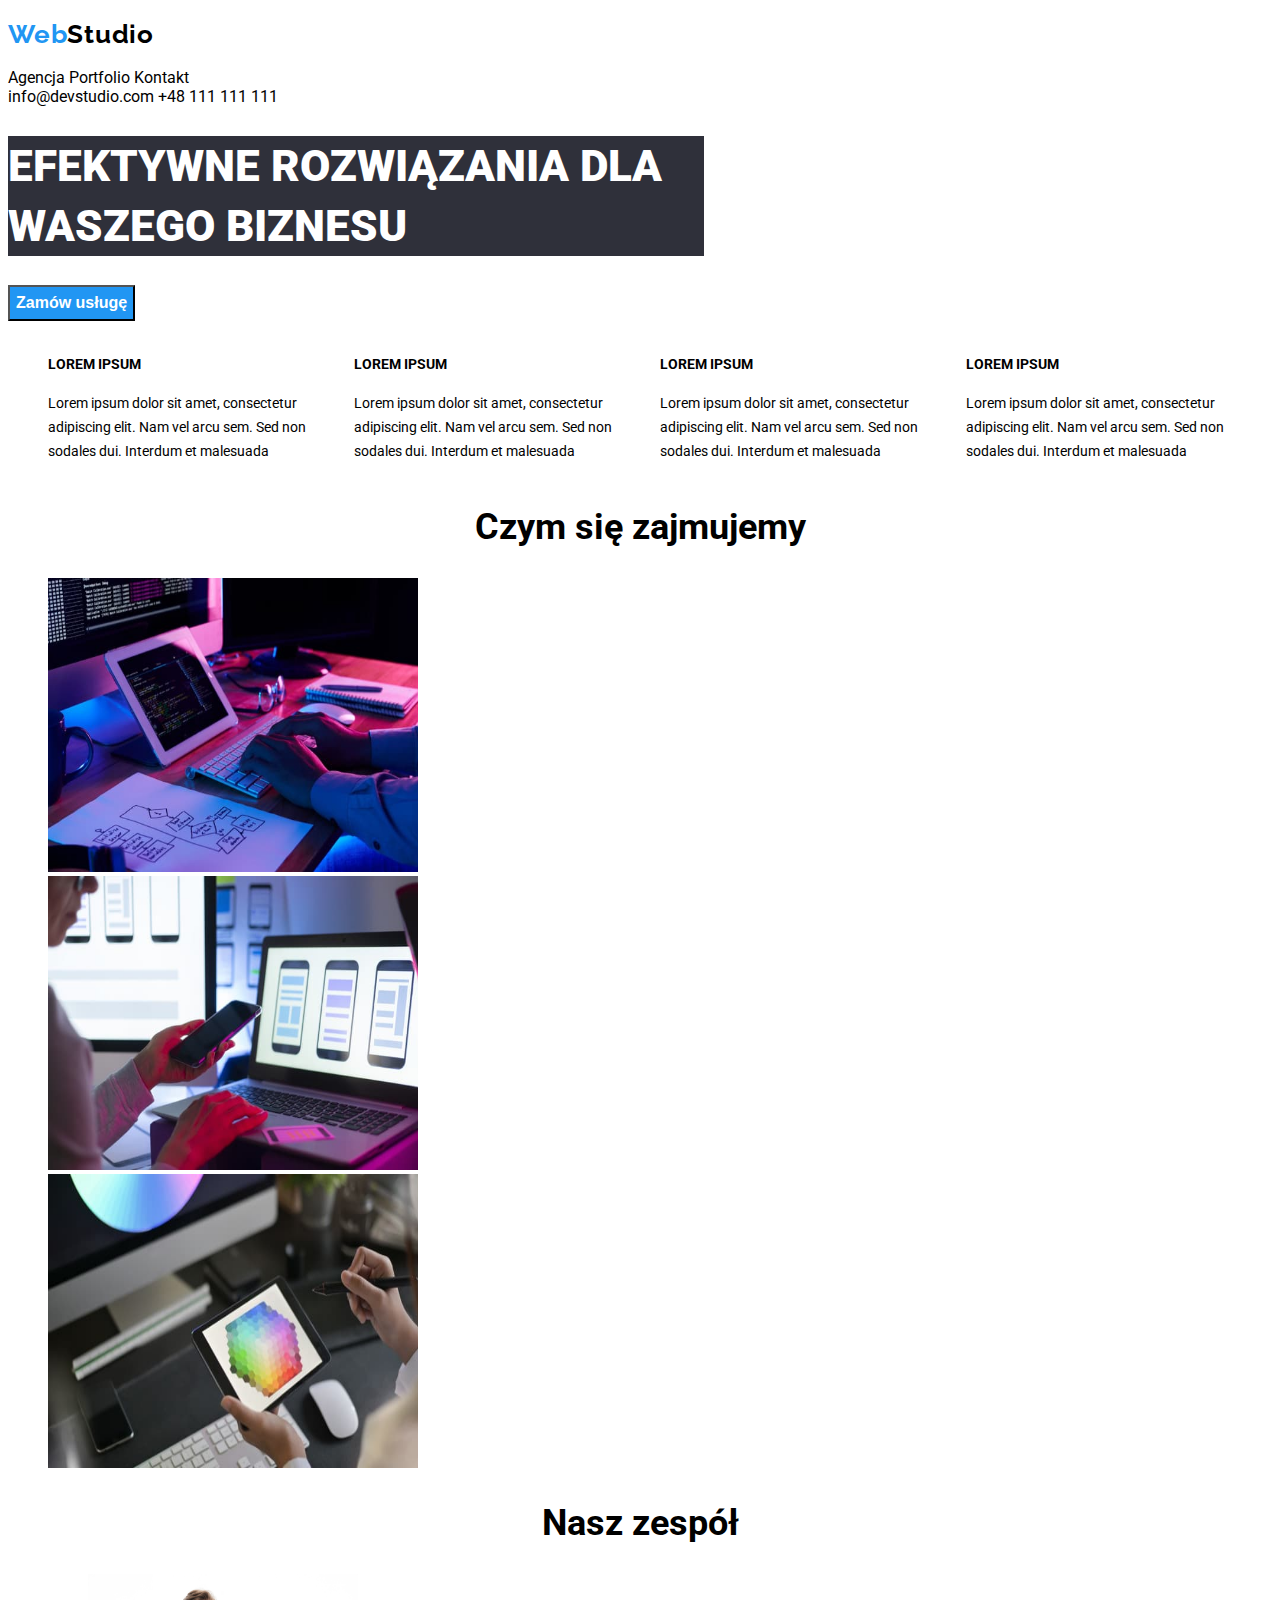
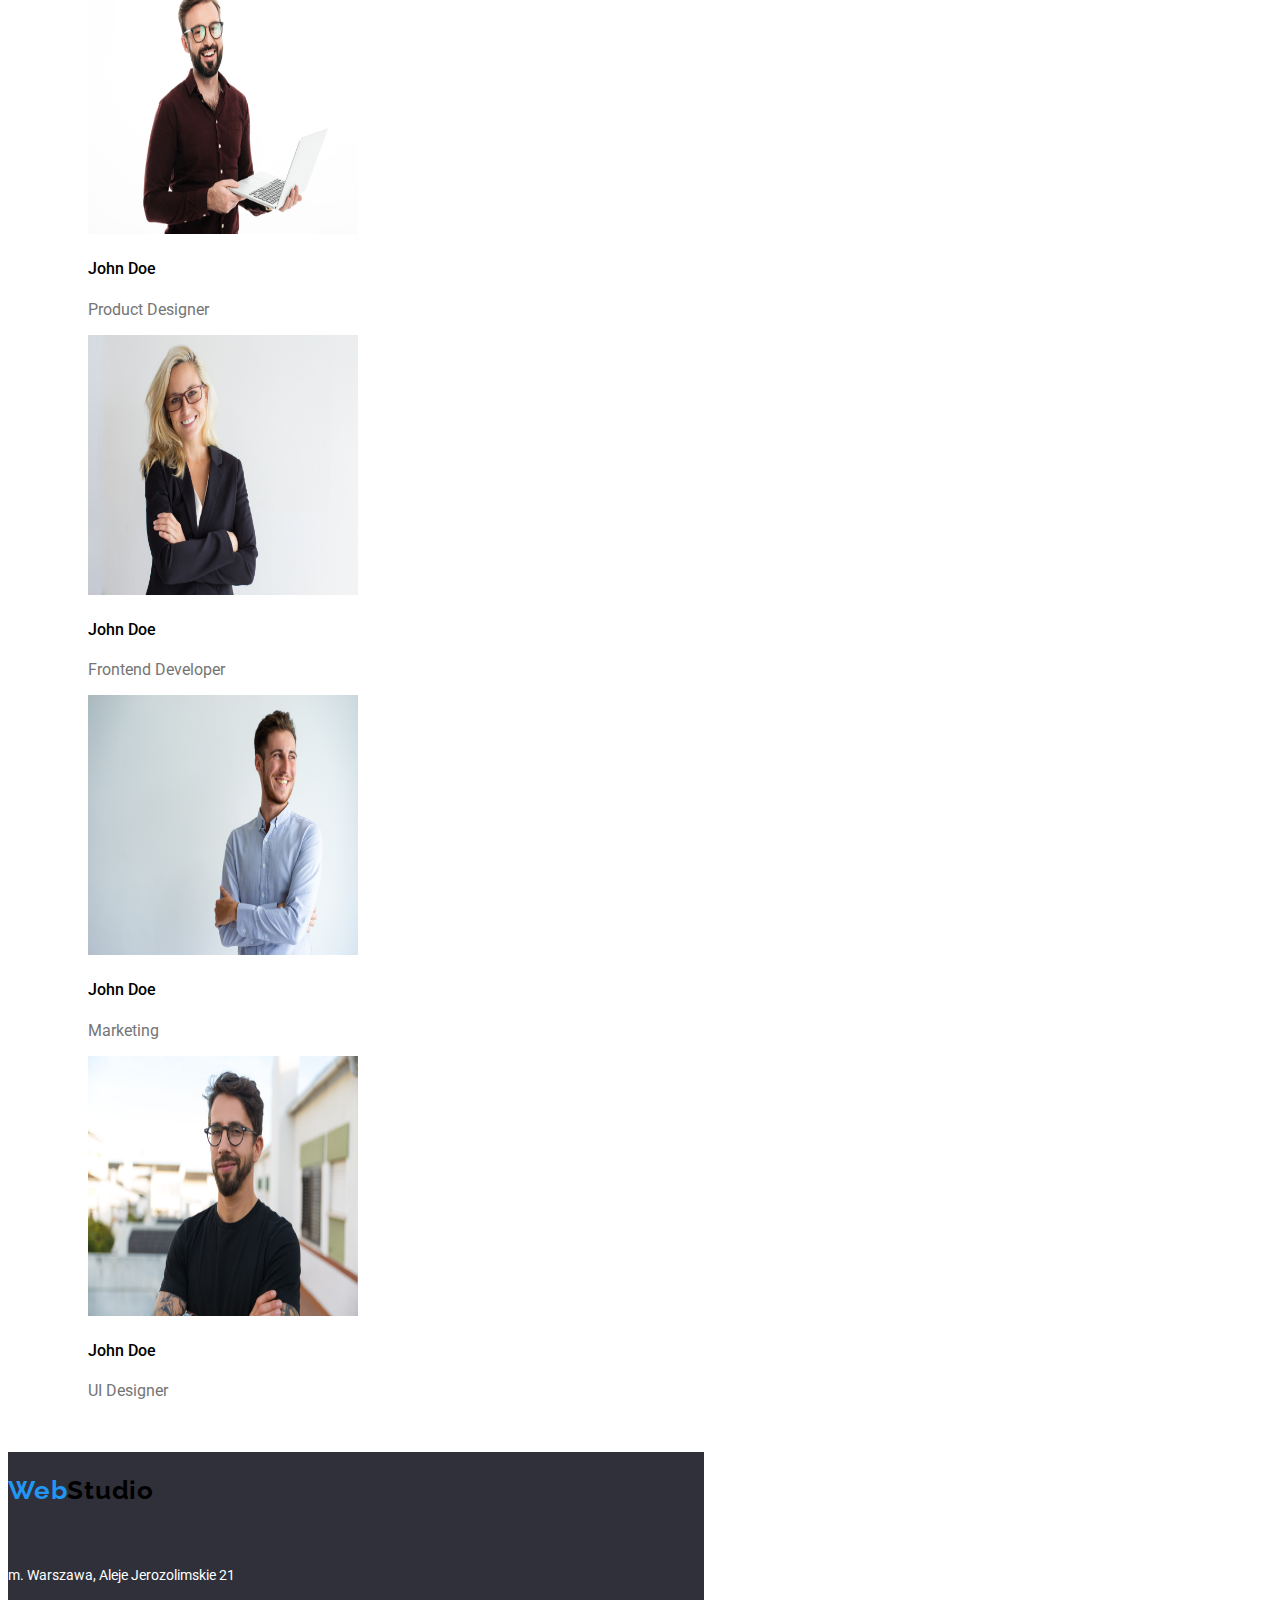
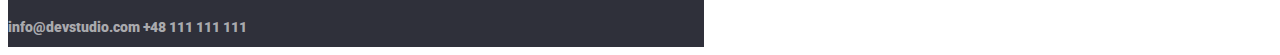
==== commit ddc0b4d0: "Poprawki" ====
--- a/index.html
+++ b/index.html
@@ -18,12 +18,12 @@
       <div>
         <nav class="nav-button">
           <h3>
-            <a class="logo" href="WebStudio"
+            <a class="logo" href="http://127.0.0.1:5500/index.html"
               ><span class="blue-text">Web</span>Studio</a
             >
           </h3>
-          <a href="Agencja">Agencja </a>
-          <a href="Portfolio">Portfolio</a>
+          <a href="index.html">Agencja </a>
+          <a href="portfolio.html">Portfolio</a>
           <a href="Kontakt">Kontakt</a>
         </nav>
       </div>
@@ -166,7 +166,7 @@
     </main>
     <footer class="main-descripton">
       <h3>
-        <a class="logo" href="WebStudio"
+        <a class="logo" href="index.html"
           ><span class="blue-text">Web</span>Studio</a
         >
       </h3>
--- a/css/styles.css
+++ b/css/styles.css
@@ -5,6 +5,11 @@
 body {
   font-family: "Roboto", "Raleway", sans-serif;
   color: #212121;
+}
+:root {
+  --brand-color: #2196f3;
+  --color-secondary: #ffffff;
+  --color-third: #757575;
 }
 .link {
   text-decoration: none;
@@ -18,10 +23,11 @@
 }
 
 a:hover {
-  color: #2196f3;
+  color: var(--brand-color);
 }
 button:hover {
-  color: #2196f3;
+  background-color: var(--brand-color);
+  color: var(--color-secondary);
 }
 
 .ul {
@@ -41,14 +47,15 @@
   text-decoration: none;
 }
 .blue-text {
-  color: #2196f3;
+  color: var(--brand-color);
 }
 .button-first {
   font-weight: 700;
   font-size: 16px;
   line-height: 30px;
-  background-color: 2196F3;
+  background-color: var(--brand-color);
   cursor: pointer;
+  color: var(--color-secondary);
 }
 .button-second {
   cursor: pointer;
@@ -74,7 +81,8 @@
   font-size: 14px;
   line-height: 24px;
   font-weight: 400;
-  color: #ffffff;
+  color: var(--color-secondary);
+  font-style: normal;
 }
 
 .person h4 {
@@ -85,8 +93,7 @@
 .job {
   font-size: 16px;
   line-height: 18, 75px;
-  font-weight: 400;
-  color: #757575;
+  color: var(--color-third);
 }
 .projects h4 {
   font-size: 18px;
@@ -94,24 +101,23 @@
 }
 .example {
   font-size: 16px;
-  font-weight: 400;
-  color: #757575;
+  color: var(--color-third);
 }
 .footer-contact {
-  font-size: 16px;
-  font-weight: 400;
+  font-size: 14px;
   color: rgba(255, 255, 255, 0.6);
   text-decoration: none;
+  line-height: 24px;
 }
 .wrapper {
   display: flex;
   justify-content: center;
-  background: #ffffff;
+  background: var(--color-secondary);
   list-style-type: none;
 }
 .main-descripton {
   background-color: #2f303a;
-  color: #ffffff;
+  color: var(--color-secondary);
   font-size: 44px;
   line-height: 60px;
   font-weight: 900;
